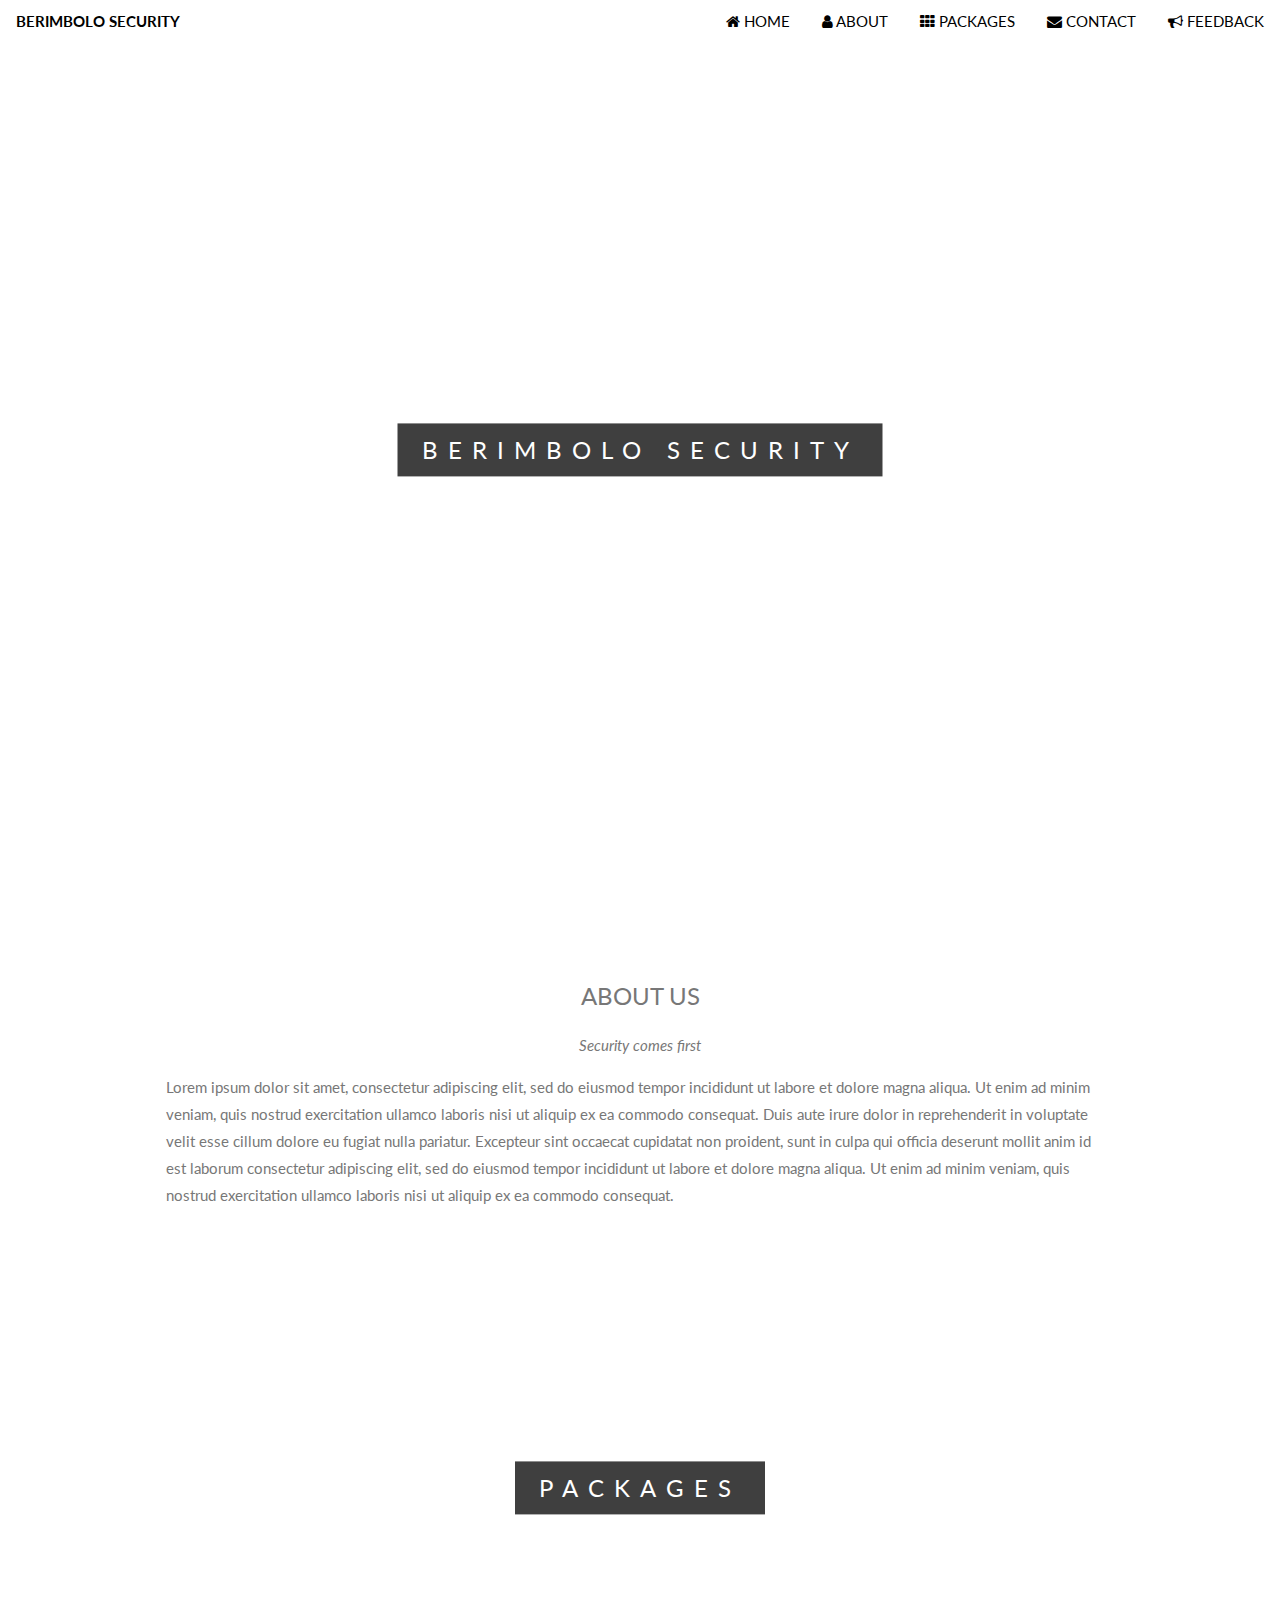
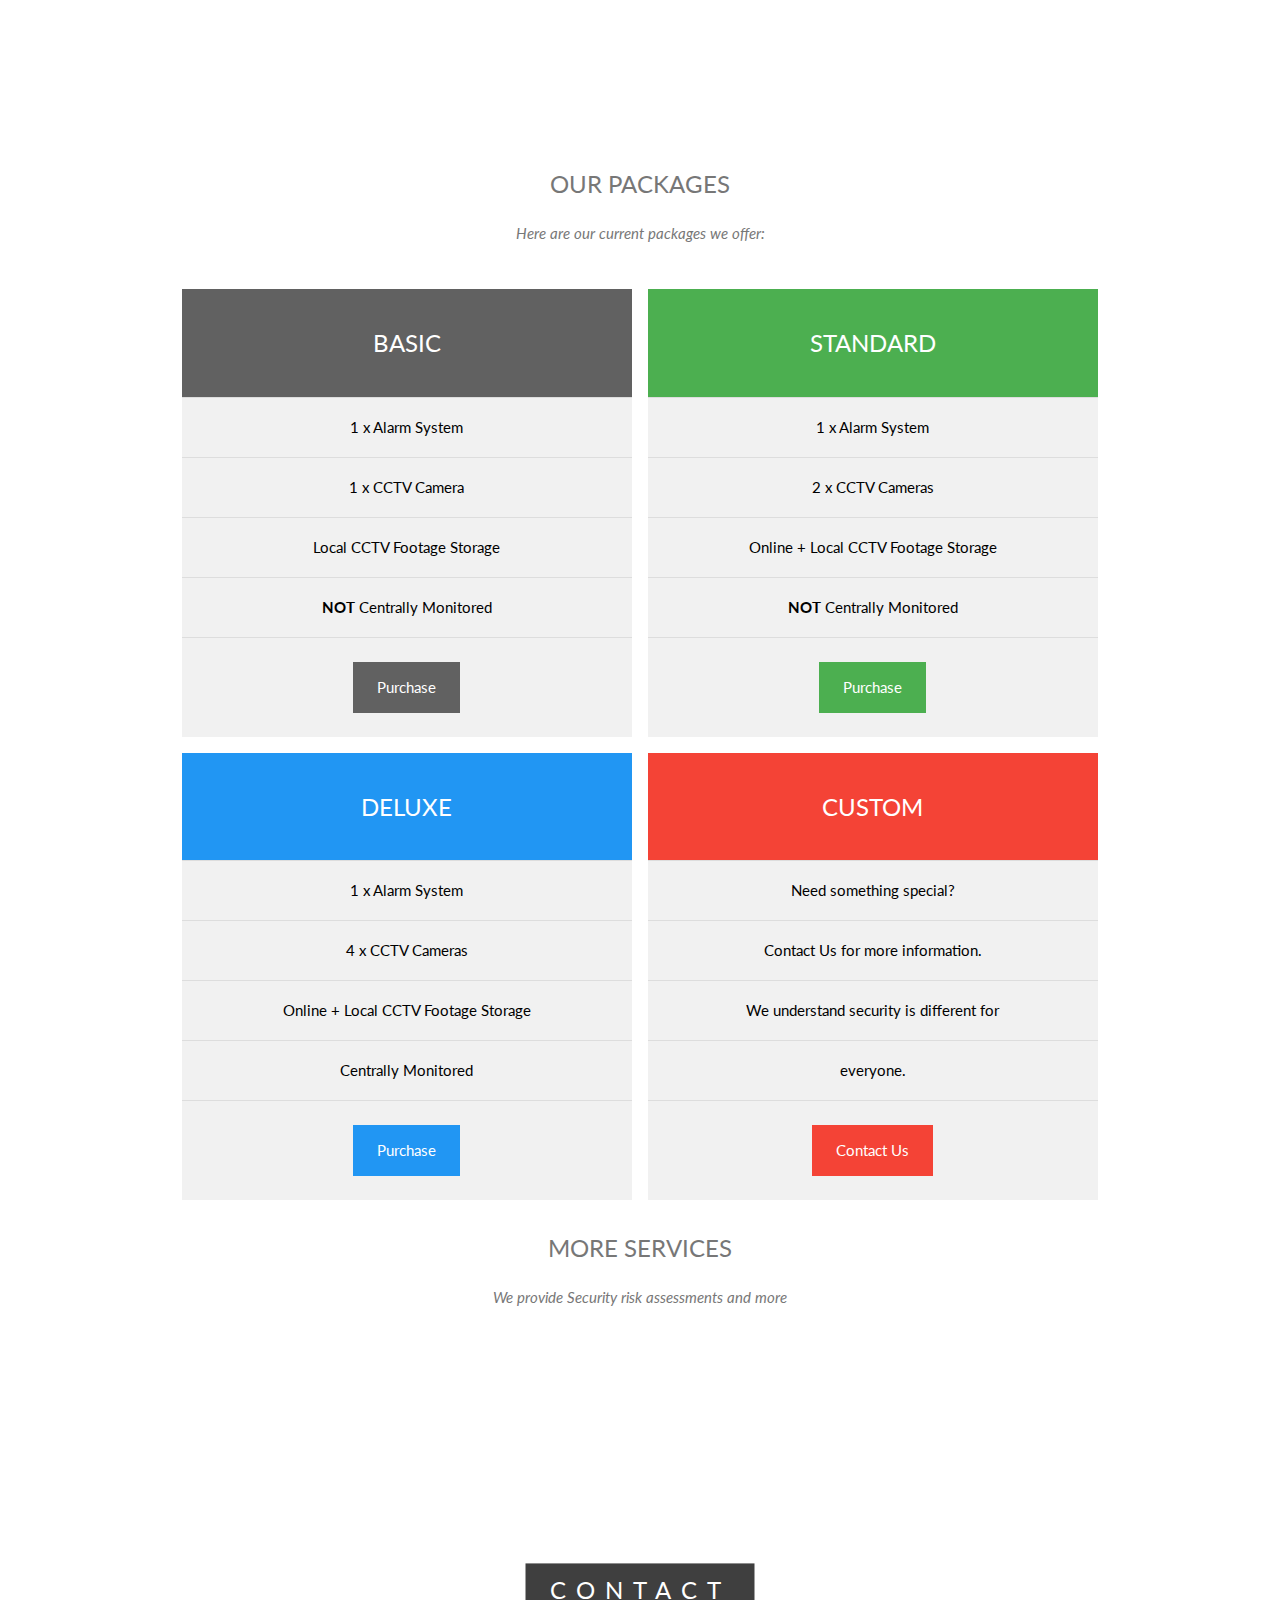
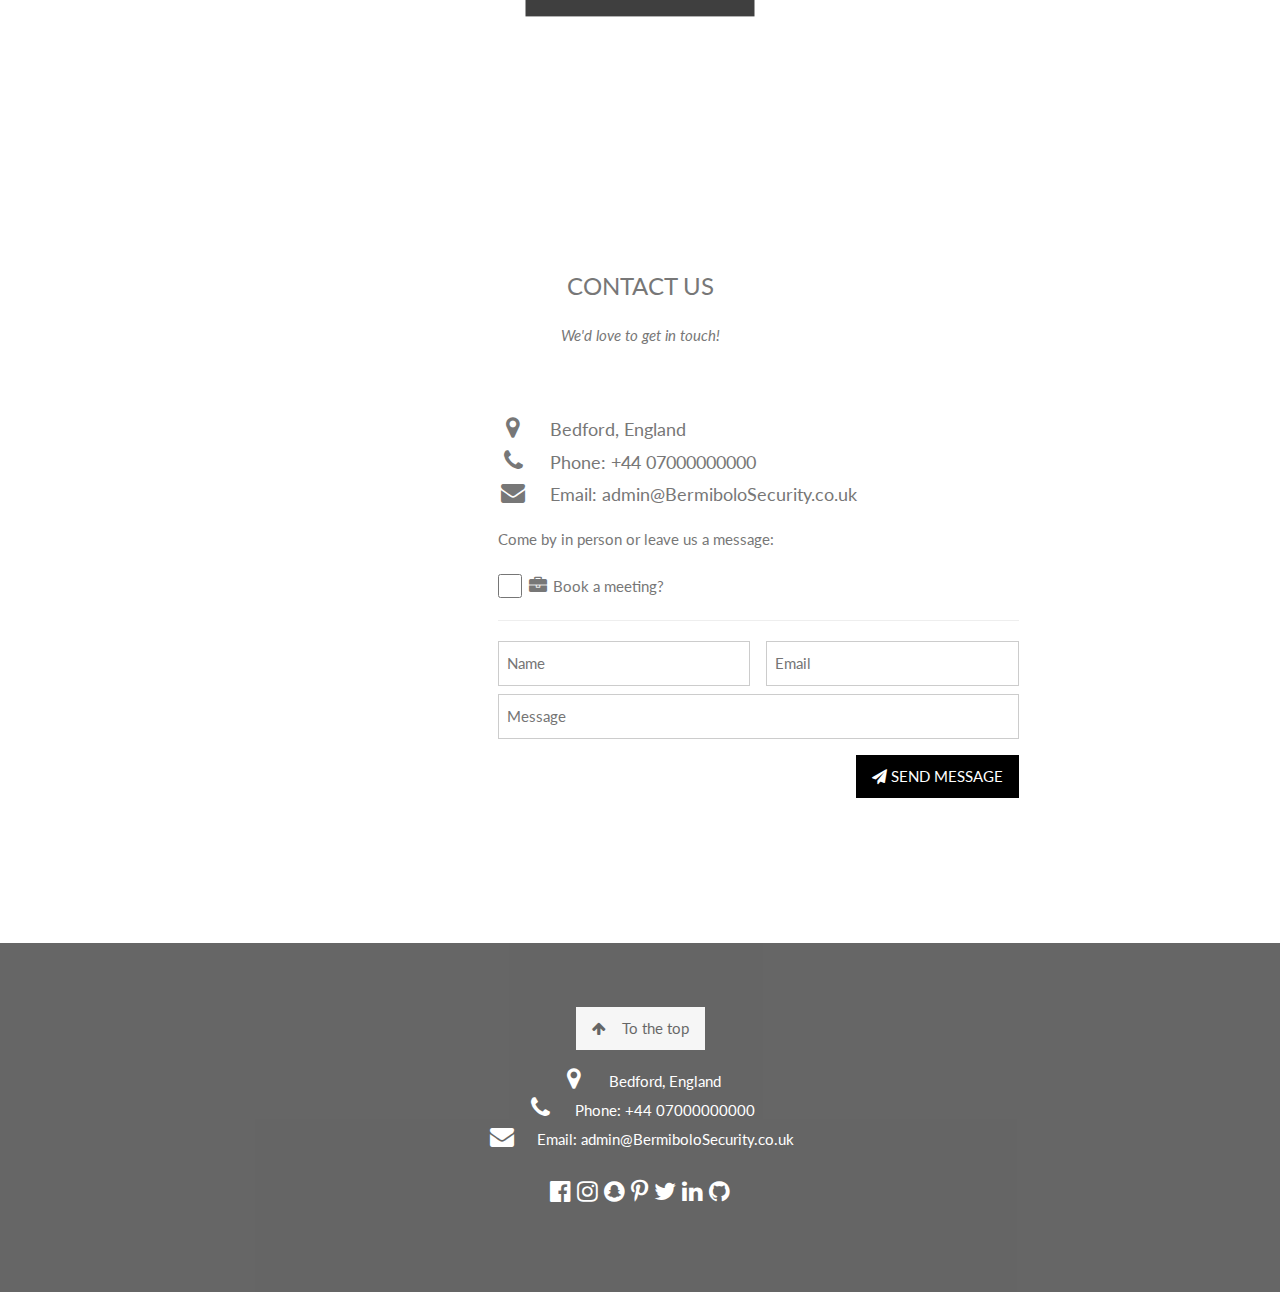
==== index.html @ 386f04ad "Added contact in Footer" ====
<!DOCTYPE html>
<html lang="en">
<head>
    <meta charset="UTF-8">
    <meta http-equiv="X-UA-Compatible" content="IE=edge">
    <meta name="viewport" content="width=device-width, initial-scale=1.0">
    <link rel="stylesheet" href="static/css/w3.css">
    <link rel="stylesheet" href="https://fonts.googleapis.com/css?family=Lato">
    <link rel="stylesheet" href="https://cdnjs.cloudflare.com/ajax/libs/font-awesome/4.7.0/css/font-awesome.min.css">
    <link rel="stylesheet" href="static/css/parallax.css">
    <style>
        
    </style>
    <title>Home | BermiboloSecurity</title>
</head>
<body>
    
    <!-- Navbar -->
    <div class="w3-top">
        <div class="w3-bar w3-white" id="navBar">
            <a href="javascript:void(0);" class="w3-bar-item w3-button w3-hover-black w3-hide-medium w3-hide-large w3-right" onclick="toggleFunction()" title="Toggle Navigation Menu">
                <i class="fa fa-bars"></i>
            </a>
            <b><span class="w3-bar-item">BERIMBOLO SECURITY</span></b>
            <a href="feedback.html" class="w3-bar-item w3-button w3-hide-small w3-right"><i class="fa fa-bullhorn"></i> FEEDBACK</a>
            <a href="contact_us.html" class="w3-bar-item w3-button w3-hide-small w3-right"><i class="fa fa-envelope"></i> CONTACT</a>
            <a href="products/products.html" class="w3-bar-item w3-button w3-hide-small w3-right"><i class="fa fa-th"></i> PACKAGES</a>
            <a href="about_us.html" class="w3-bar-item w3-button w3-hide-small w3-right"><i class="fa fa-user"></i> ABOUT</a>
            <a href="#home" class="w3-bar-item w3-button w3-right"><i class="fa fa-home"></i> HOME</a>
            <!-- <a href="#" class="w3-bar-item w3-button w3-hide-small w3-right w3-hover-red"><i class="fa fa-search"></i></a> -->
        </div>
        <!-- Navbar on small screens -->
        <div class="w3-bar-block w3-white w3-hide w3-hide-large w3-hide-medium" id="navBarSmall">
            <a href="about_us.html" class="w3-bar-item w3-button" onclick="toggleFunction()">ABOUT</a>
            <a href="products/products.html" class="w3-bar-item w3-button" onclick="toggleFunction()">PACKAGES</a>
            <a href="contact_us.html" class="w3-bar-item w3-button" onclick="toggleFunction()">CONTACT</a>
            <a href="feedback.html" class="w3-bar-item w3-button" onclick="toggleFunction()">FEEDBACK</a>
            <!-- <a href="#" class="w3-bar-item w3-button" onclick="toggleFunction()">SEARCH</a> -->
        </div>
    </div>

    <!-- First Parallax Image with Logo Text -->
    <div class="bgimg-1 w3-display-container w3-opacity-min" id="home">
        <div class="w3-display-middle" style="white-space: nowrap;">
            <span class="w3-center w3-padding-large w3-black w3-xlarge w3-wide w3-animate-opacity">BERIMBOLO SECURITY</span>
        </div>
    </div>

    <!-- Container (About Section) -->
    <div class="w3-content w3-container w3-padding-64" id="about">
        <h3 class="w3-center">ABOUT US</h3>
        <p class="w3-center"><em>Security comes first</em></p>
        <p>Lorem ipsum dolor sit amet, consectetur adipiscing elit, sed do eiusmod tempor incididunt ut labore et dolore magna aliqua. Ut enim ad minim veniam,
            quis nostrud exercitation ullamco laboris nisi ut aliquip ex ea commodo consequat. Duis aute irure dolor in reprehenderit in voluptate velit esse cillum dolore eu fugiat nulla pariatur. Excepteur sint occaecat cupidatat non proident, sunt in culpa
            qui officia deserunt mollit anim id est laborum consectetur adipiscing elit, sed do eiusmod tempor incididunt ut labore et dolore magna aliqua. Ut enim ad minim veniam, quis nostrud exercitation ullamco laboris nisi ut aliquip ex ea commodo consequat.
        </p>
    </div>

    <!-- Second Parallax Image with Packages Text -->
    <div class="bgimg-2 w3-display-container w3-opacity-min">
        <div class="w3-display-middle">
            <span class="w3-center w3-padding-large w3-black w3-xlarge w3-wide w3-animate-opacity">PACKAGES</span>
        </div>
    </div>

    <!-- Container (Packages Section) -->
    <div class="w3-content w3-container w3-padding-64" id="packages">
        <h3 class="w3-center">OUR PACKAGES</h3>
        <p class="w3-center"><em>Here are our current packages we offer:</em></p>
        <br>
        <div class="w3-row-padding">
            <div class="w3-half w3-margin-bottom">
                <ul class="w3-ul w3-light-grey w3-center">
                    <li class="w3-dark-grey w3-xlarge w3-padding-32">BASIC</li>
                    <li class="w3-padding-16">1 x Alarm System</li>
                    <li class="w3-padding-16">1 x CCTV Camera</li>
                    <li class="w3-padding-16">Local CCTV Footage Storage</li>
                    <li class="w3-padding-16"><b>NOT</b> Centrally Monitored</li>
                    <li class="w3-light-grey w3-padding-24">
                        <a href="products/basic_package.html" class="w3-button w3-dark-grey w3-padding-large w3-hover-black">
                            Purchase
                        </a>
                    </li>
                </ul>
            </div>

            <div class="w3-half w3-margin-bottom">
                <ul class="w3-ul w3-light-grey w3-center">
                    <li class="w3-green w3-xlarge w3-padding-32">STANDARD</li>
                    <li class="w3-padding-16">1 x Alarm System</li>
                    <li class="w3-padding-16">2 x CCTV Cameras</li>
                    <li class="w3-padding-16">Online + Local CCTV Footage Storage</li>
                    <li class="w3-padding-16"><b>NOT</b> Centrally Monitored</li>
                    <li class="w3-light-grey w3-padding-24">
                        <a href="products/standard_package.html" class="w3-button w3-green w3-padding-large w3-hover-black">
                            Purchase
                        </a>
                    </li>
                </ul>
            </div>

            <div class="w3-half w3-margin-bottom">
                <ul class="w3-ul w3-light-grey w3-center">
                    <li class="w3-blue w3-xlarge w3-padding-32">DELUXE</li>
                    <li class="w3-padding-16">1 x Alarm System</li>
                    <li class="w3-padding-16">4 x CCTV Cameras</li>
                    <li class="w3-padding-16">Online + Local CCTV Footage Storage</li>
                    <li class="w3-padding-16">Centrally Monitored</li>
                    <li class="w3-light-grey w3-padding-24">
                        <a href="products/deluxe_package.html" class="w3-button w3-blue w3-padding-large w3-hover-black">
                            Purchase
                        </a>
                    </li>
                </ul>
            </div>

            <div class="w3-half w3-margin-bottom">
                <ul class="w3-ul w3-light-grey w3-center">
                    <li class="w3-red w3-xlarge w3-padding-32">CUSTOM</li>
                    <li class="w3-padding-16">Need something special?</li>
                    <li class="w3-padding-16">Contact Us for more information.</li>
                    <li class="w3-padding-16">We understand security is different for</li>
                    <li class="w3-padding-16">everyone.</li>
                    <li class="w3-light-grey w3-padding-24">
                        <a class="w3-button w3-red w3-padding-large w3-hover-black" href="products/custom_package.html">
                            Contact Us
                        </a>
                    </li>
                </ul>
            </div>
        </div>

        <h3 class="w3-center">MORE SERVICES</h3>
        <p class="w3-center"><em>We provide Security risk assessments and more</em></p>

    </div>

    <!-- Third Parallax Image with Contact Us Text -->
    <div class="bgimg-3 w3-display-container w3-opacity-min">
        <div class="w3-display-middle">
            <span class="w3-center w3-padding-large w3-black w3-xlarge w3-wide w3-animate-opacity">CONTACT</span>
        </div>
    </div>
    
    <!-- Container (Contact Section) -->
    <div class="w3-content w3-container w3-padding-64" id="contact">
        <h3 class="w3-center">CONTACT US</h3>
        <p class="w3-center"><em>We'd love to get in touch!</em></p>

        <div class="w3-row w3-padding-32 w3-section">
            <div class="w3-col m4 w3-container">
                <!-- Nothing -->
            </div>
            <div class="w3-col m7 w3-panel">
                <div class="w3-large w3-margin-bottom">
                    <i class="fa fa-map-marker fa-fw w3-hover-text-black w3-xlarge w3-margin-right"></i> Bedford, England<br>
                    <i class="fa fa-phone fa-fw w3-hover-text-black w3-xlarge w3-margin-right"></i> Phone: +44 07000000000<br>
                    <i class="fa fa-envelope fa-fw w3-hover-text-black w3-xlarge w3-margin-right"></i> Email: admin@BermiboloSecurity.co.uk<br>
                </div>
                <p>Come by in person or leave us a message:</p>
                <form action="" id="contactForm">
                    <input type="checkbox" class="w3-check" name="meeting" value="meeting">
                    <label for=""><i class="fa fa-briefcase fa-fw w3-large"></i>  Book a meeting?</label>
                    <hr>
                    <div class="w3-row-padding" style="margin:0 -16px 8px -16px">
                        <div class="w3-half">
                            <input type="text" class="w3-input w3-border" placeholder="Name" required name="Name" id="NameBox">
                        </div>
                        <div class="w3-half">
                            <input type="text" class="w3-input w3-border" placeholder="Email" required name="Email" id="EmailBox">
                        </div>
                    </div>
                    <input type="text" class="w3-input w3-border" placeholder="Message" required name="Message" id="MessageBox">
                    <button class="w3-button w3-black w3-right w3-section" onclick="validateForm()">
                        <i class="fa fa-paper-plane"></i> SEND MESSAGE
                    </button>
                </form>
            </div>
        </div>
    </div>

    <!-- Footer -->
    <footer class="w3-center w3-black w3-padding-64 w3-opacity w3-hover-opacity-off">
        <a href="#home" class="w3-button w3-light-grey">
            <i class="fa fa-arrow-up w3-margin-right"></i>To the top
        </a><br>
        <div class="w3-section">
            <i class="fa fa-map-marker fa-fw w3-xlarge w3-margin-right"></i> Bedford, England<br>
            <i class="fa fa-phone fa-fw w3-xlarge w3-margin-right"></i> Phone: +44 07000000000<br>
            <i class="fa fa-envelope fa-fw w3-xlarge w3-margin-right"></i> Email: admin@BermiboloSecurity.co.uk<br>
        </div>
        <div class="w3-xlarge w3-section">
            <i class="fa fa-facebook-official w3-hover-opacity"></i>
            <i class="fa fa-instagram w3-hover-opacity"></i>
            <i class="fa fa-snapchat w3-hover-opacity"></i>
            <i class="fa fa-pinterest-p w3-hover-opacity"></i>
            <i class="fa fa-twitter w3-hover-opacity"></i>
            <i class="fa fa-linkedin w3-hover-opacity"></i>
            <a href="https://github.com/Lingo0001">
                <i class="fa fa-github w3-hover-opacity"></i>
            </a>
        </div>
    </footer>

    <script src="static/js/index.js"></script>
</body>
</html>
---- static/css/parallax.css ----
@import url('w3.css');
body { margin: 0; }
body,h1,h2,h3,h4,h5,h6 { font-family: "Lato", sans-serif; } 
body, html {
    height: 100%;
    color: #777;
    line-height: 1.8;
}
/* Create a Parallax Effect */
.bgimg-1, .bgimg-2, .bgimg-3 {
    background-attachment: fixed;
    background-position: center;
    background-repeat: no-repeat;
    background-size: cover;
}
/* First image (Logo. Full height) */
.bgimg-1 {
    background-image: url('/static/imgs/parallax1.png');
    min-height: 100%;
}
/* Second image (Portfolio) */
.bgimg-2 {
    background-image: url("/static/imgs/parallax2.png");
    min-height: 400px;
}
/* Third image (Contact) */
.bgimg-3 {
    background-image: url("/static/imgs/parallax3.png");
    min-height: 400px;
}
.w3-wide { letter-spacing: 10px; }
.w3-hover-opacity { cursor: pointer; }
/* Turn off parallax scrolling for tablets and phones */
@media only screen and (max-device-width: 1200px) {
    .bgimg-1, .bgimg-2, .bgimg-3 {
        background-attachment: scroll;
        min-height: 400px;
    }
}
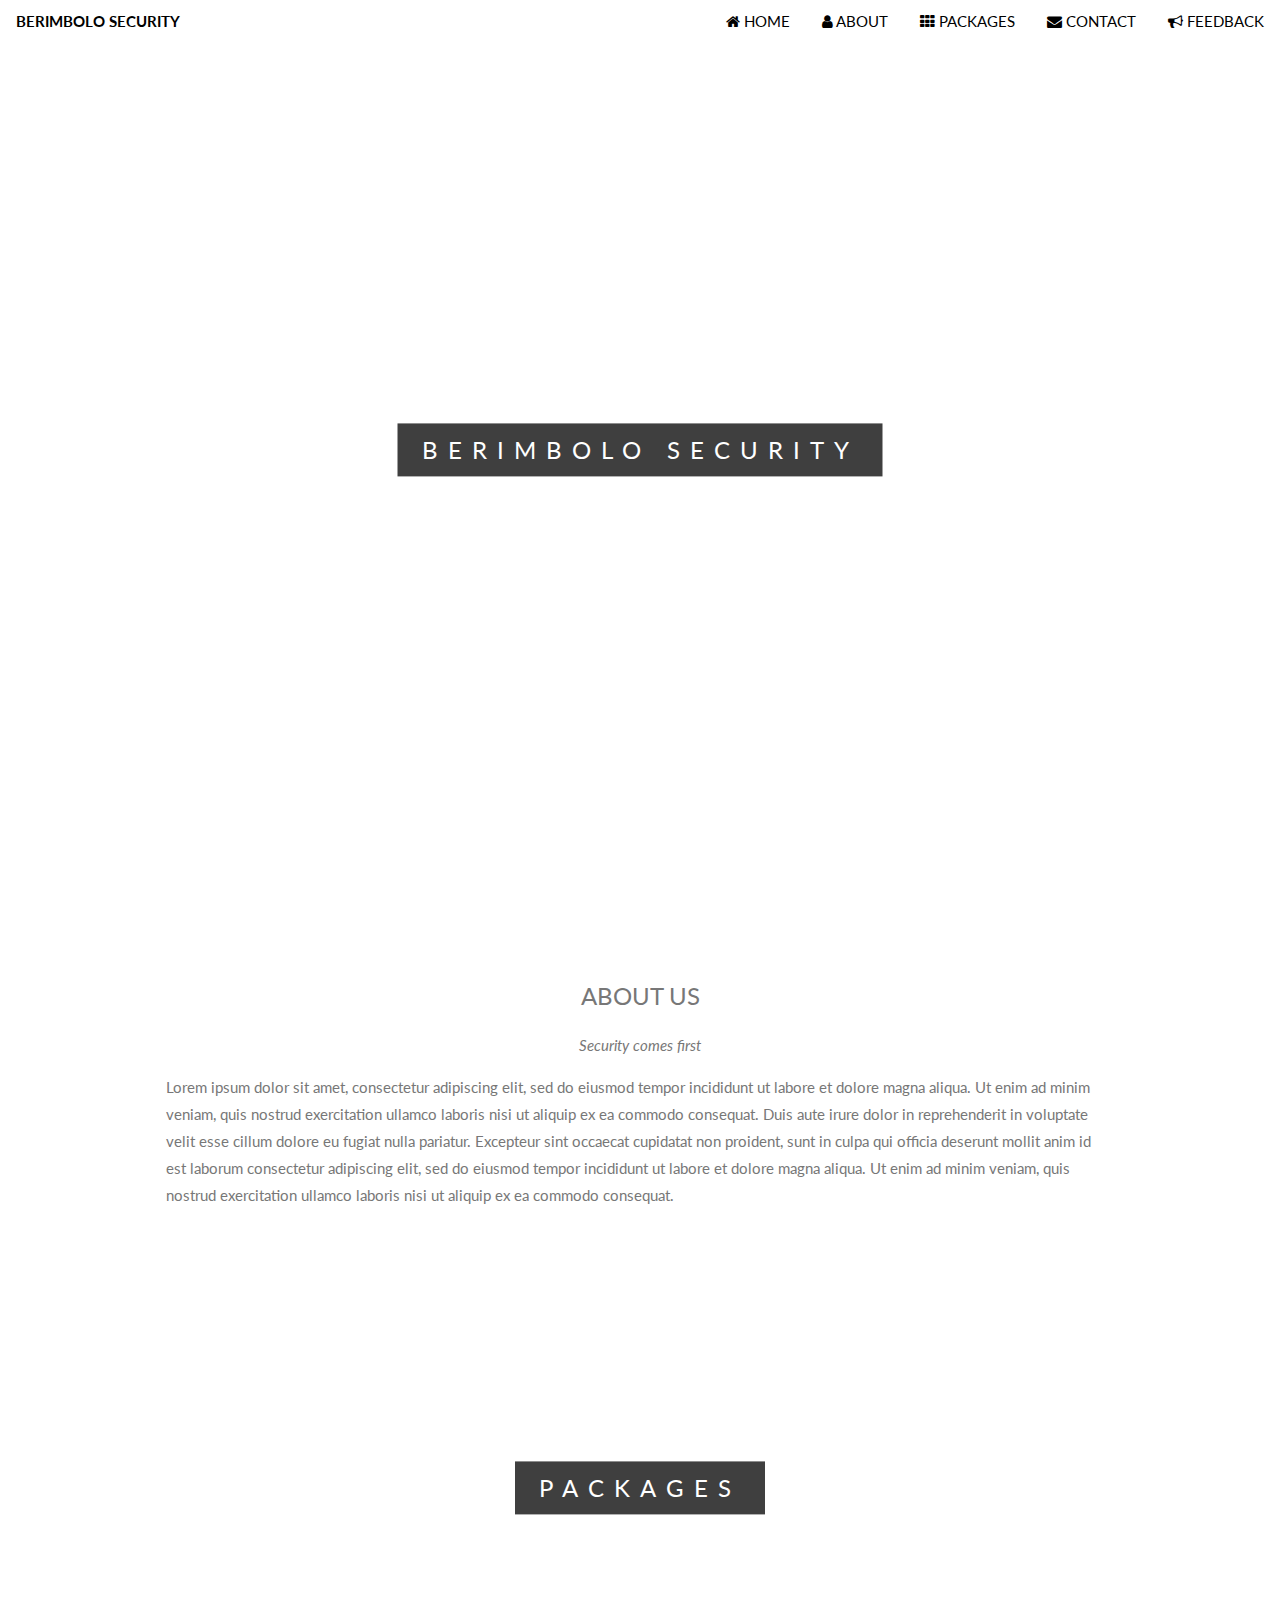
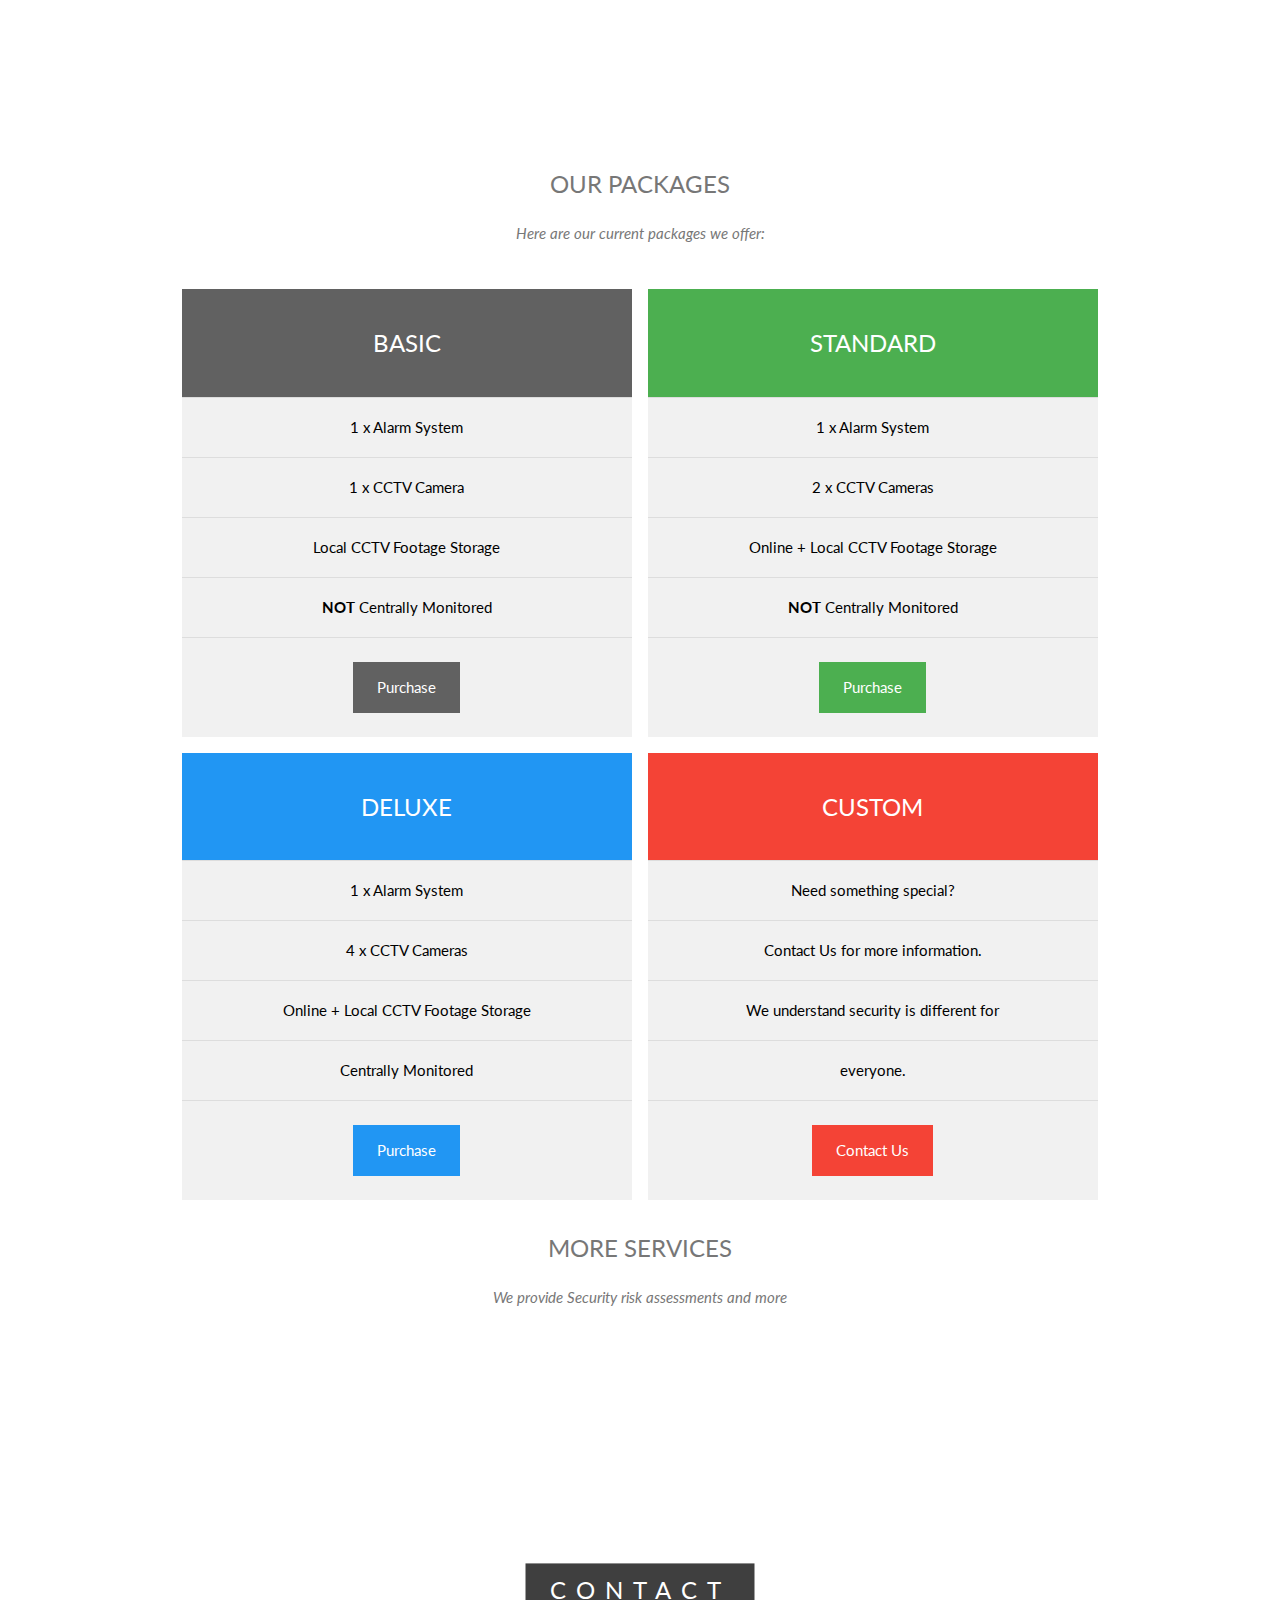
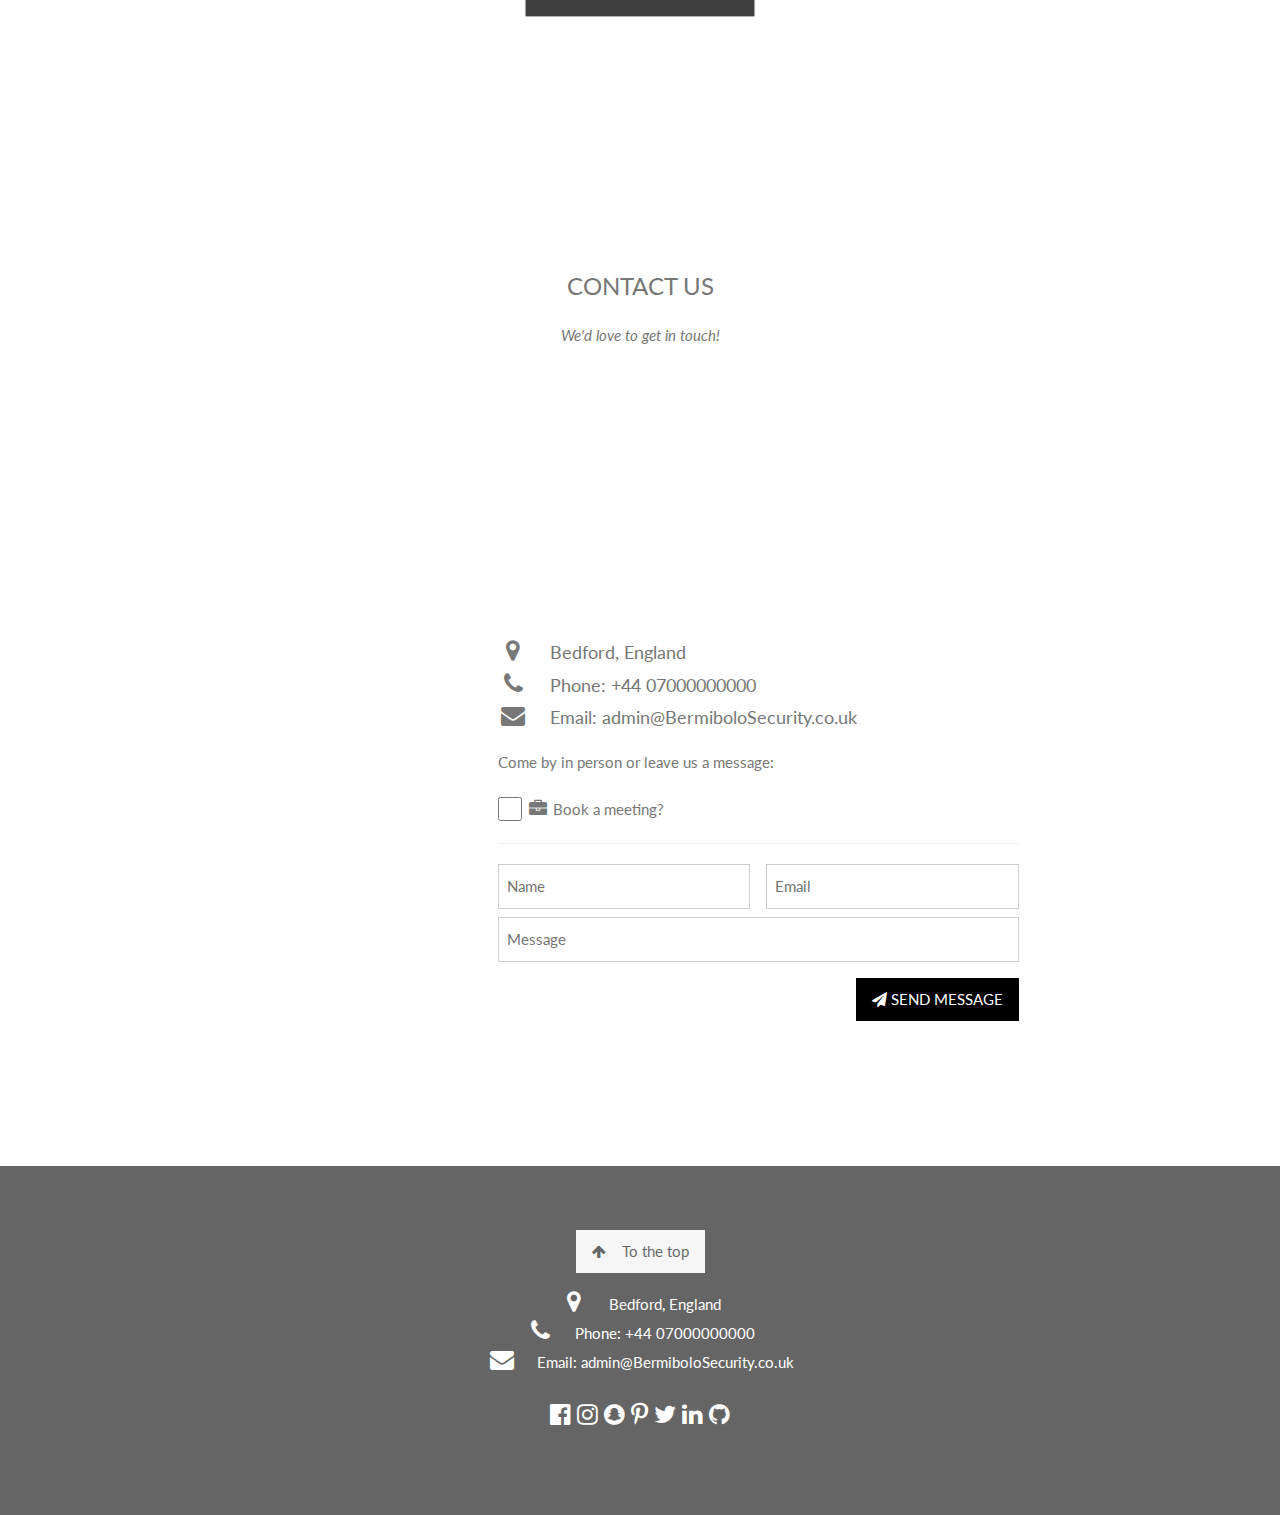
==== commit 30c378e1: "Added Map Embed" ====
--- a/index.html
+++ b/index.html
@@ -147,6 +147,10 @@
         <h3 class="w3-center">CONTACT US</h3>
         <p class="w3-center"><em>We'd love to get in touch!</em></p>
 
+        <div class="w3-center">
+            <iframe src="https://www.google.com/maps/embed?pb=!1m18!1m12!1m3!1d2302.3732199413475!2d-0.47004998431835454!3d52.13319697974288!2m3!1f0!2f0!3f0!3m2!1i1024!2i768!4f13.1!3m3!1m2!1s0x4877b6c5c58b8029%3A0xb3bb616b53ce6739!2sBedford%20College!5e1!3m2!1sen!2suk!4v1675165633590!5m2!1sen!2suk" width="400" height="200" style="border:0;" allowfullscreen="" loading="lazy" referrerpolicy="no-referrer-when-downgrade"></iframe>
+        </div>
+
         <div class="w3-row w3-padding-32 w3-section">
             <div class="w3-col m4 w3-container">
                 <!-- Nothing -->
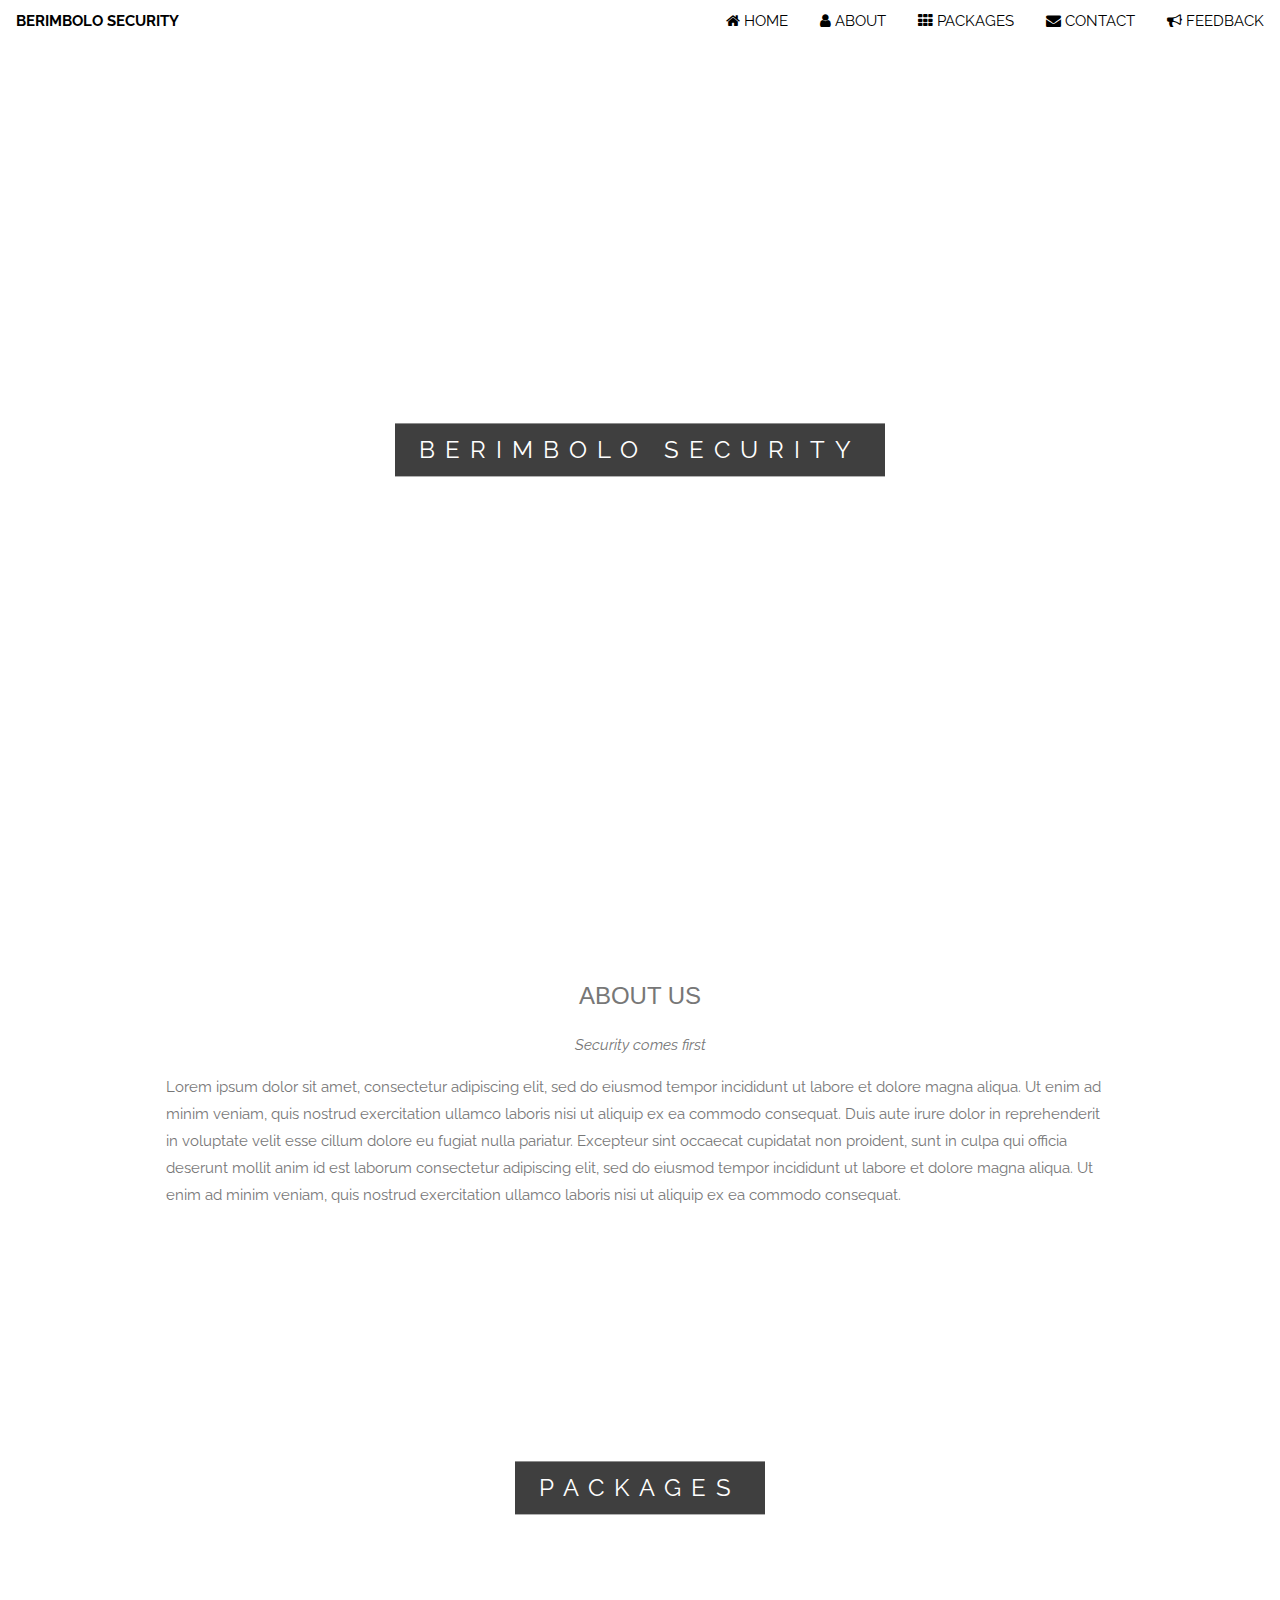
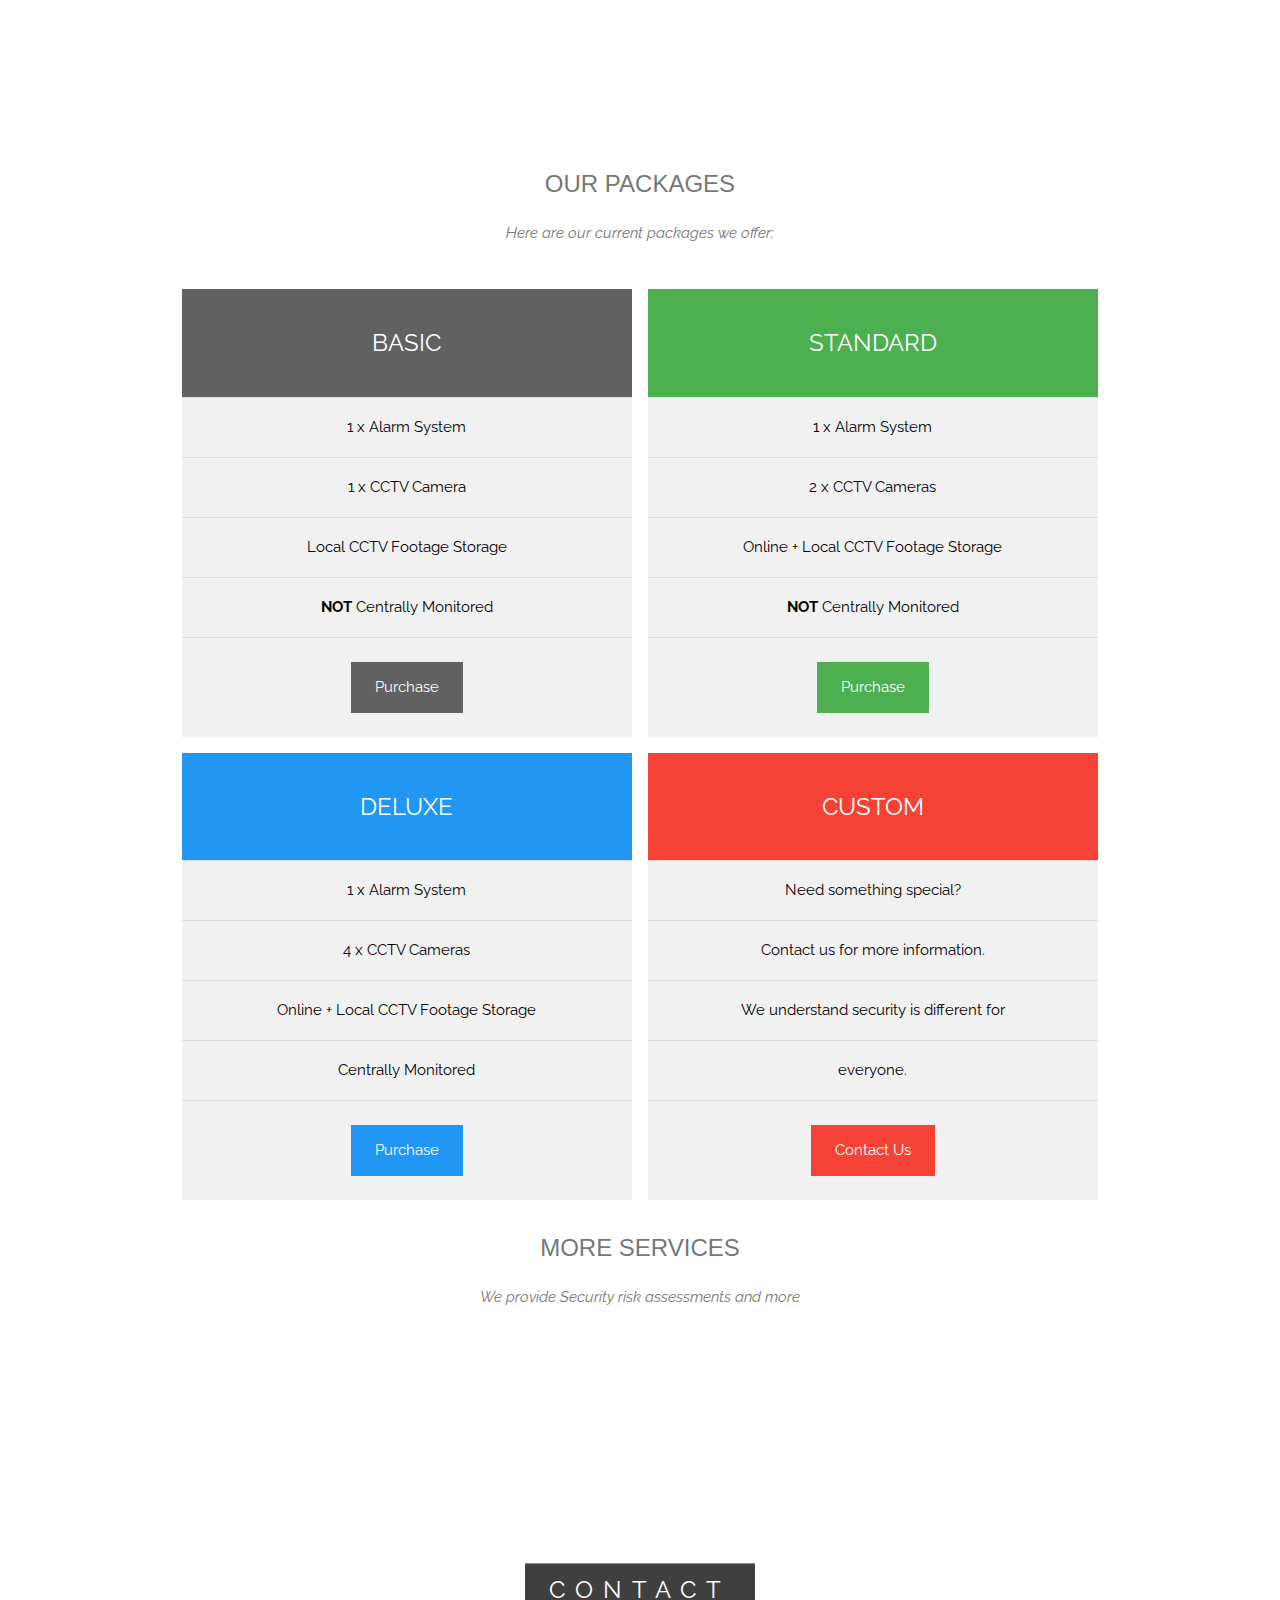
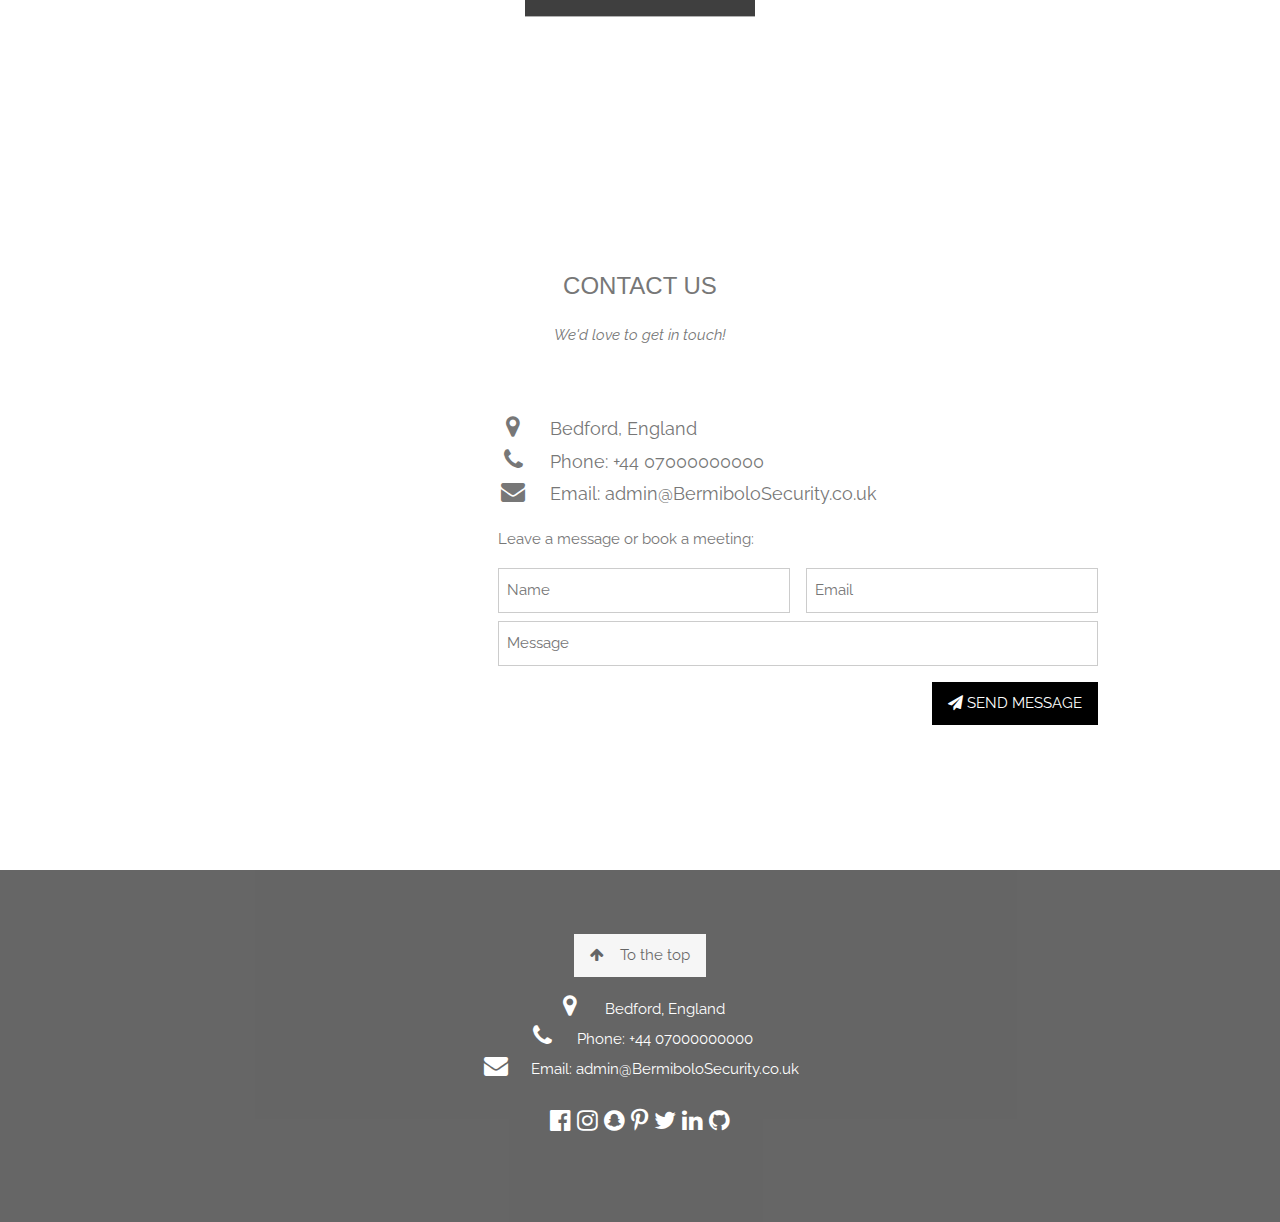
==== commit c27bd0b9: "Navbar works on small screens again" ====
--- a/index.html
+++ b/index.html
@@ -5,11 +5,19 @@
     <meta http-equiv="X-UA-Compatible" content="IE=edge">
     <meta name="viewport" content="width=device-width, initial-scale=1.0">
     <link rel="stylesheet" href="static/css/w3.css">
-    <link rel="stylesheet" href="https://fonts.googleapis.com/css?family=Lato">
     <link rel="stylesheet" href="https://cdnjs.cloudflare.com/ajax/libs/font-awesome/4.7.0/css/font-awesome.min.css">
     <link rel="stylesheet" href="static/css/parallax.css">
-    <style>
-        
+    <link rel="stylesheet" href="https://fonts.googleapis.com/css?family=Raleway">
+    <link rel="stylesheet" href="https://www.w3schools.com/lib/w3-theme-blue.css">
+    <style>  
+        body { margin: 0; }
+        body, html {
+            height: 100%;
+            color: #777;
+            line-height: 1.8;
+        }
+        body,p { font-family: "Raleway", sans-serif; } 
+        h1,h2,h3,h4,h5,h6 { font-family: 'Ubuntu', sans-serif;}
     </style>
     <title>Home | BermiboloSecurity</title>
 </head>
@@ -18,19 +26,19 @@
     <!-- Navbar -->
     <div class="w3-top">
         <div class="w3-bar w3-white" id="navBar">
-            <a href="javascript:void(0);" class="w3-bar-item w3-button w3-hover-black w3-hide-medium w3-hide-large w3-right" onclick="toggleFunction()" title="Toggle Navigation Menu">
+            <a href="javascript:void(0);" class="w3-bar-item w3-button w3-hover-black w3-hide-large w3-right" onclick="toggleFunction()" title="Toggle Navigation Menu">
                 <i class="fa fa-bars"></i>
             </a>
             <b><span class="w3-bar-item">BERIMBOLO SECURITY</span></b>
-            <a href="feedback.html" class="w3-bar-item w3-button w3-hide-small w3-right"><i class="fa fa-bullhorn"></i> FEEDBACK</a>
-            <a href="contact_us.html" class="w3-bar-item w3-button w3-hide-small w3-right"><i class="fa fa-envelope"></i> CONTACT</a>
-            <a href="products/products.html" class="w3-bar-item w3-button w3-hide-small w3-right"><i class="fa fa-th"></i> PACKAGES</a>
-            <a href="about_us.html" class="w3-bar-item w3-button w3-hide-small w3-right"><i class="fa fa-user"></i> ABOUT</a>
+            <a href="feedback.html" class="w3-bar-item w3-button w3-hide-small w3-hide-medium w3-right"><i class="fa fa-bullhorn"></i> FEEDBACK</a>
+            <a href="contact_us.html" class="w3-bar-item w3-button w3-hide-small w3-hide-medium w3-right"><i class="fa fa-envelope"></i> CONTACT</a>
+            <a href="products/products.html" class="w3-bar-item w3-button w3-hide-small w3-hide-medium w3-right"><i class="fa fa-th"></i> PACKAGES</a>
+            <a href="about_us.html" class="w3-bar-item w3-button w3-hide-small w3-hide-medium w3-right"><i class="fa fa-user"></i> ABOUT</a>
             <a href="#home" class="w3-bar-item w3-button w3-right"><i class="fa fa-home"></i> HOME</a>
             <!-- <a href="#" class="w3-bar-item w3-button w3-hide-small w3-right w3-hover-red"><i class="fa fa-search"></i></a> -->
         </div>
         <!-- Navbar on small screens -->
-        <div class="w3-bar-block w3-white w3-hide w3-hide-large w3-hide-medium" id="navBarSmall">
+        <div class="w3-bar-block w3-white w3-hide w3-hide-large" id="navBarSmall">
             <a href="about_us.html" class="w3-bar-item w3-button" onclick="toggleFunction()">ABOUT</a>
             <a href="products/products.html" class="w3-bar-item w3-button" onclick="toggleFunction()">PACKAGES</a>
             <a href="contact_us.html" class="w3-bar-item w3-button" onclick="toggleFunction()">CONTACT</a>
@@ -118,7 +126,7 @@
                 <ul class="w3-ul w3-light-grey w3-center">
                     <li class="w3-red w3-xlarge w3-padding-32">CUSTOM</li>
                     <li class="w3-padding-16">Need something special?</li>
-                    <li class="w3-padding-16">Contact Us for more information.</li>
+                    <li class="w3-padding-16">Contact us for more information.</li>
                     <li class="w3-padding-16">We understand security is different for</li>
                     <li class="w3-padding-16">everyone.</li>
                     <li class="w3-light-grey w3-padding-24">
@@ -147,25 +155,18 @@
         <h3 class="w3-center">CONTACT US</h3>
         <p class="w3-center"><em>We'd love to get in touch!</em></p>
 
-        <div class="w3-center">
-            <iframe src="https://www.google.com/maps/embed?pb=!1m18!1m12!1m3!1d2302.3732199413475!2d-0.47004998431835454!3d52.13319697974288!2m3!1f0!2f0!3f0!3m2!1i1024!2i768!4f13.1!3m3!1m2!1s0x4877b6c5c58b8029%3A0xb3bb616b53ce6739!2sBedford%20College!5e1!3m2!1sen!2suk!4v1675165633590!5m2!1sen!2suk" width="400" height="200" style="border:0;" allowfullscreen="" loading="lazy" referrerpolicy="no-referrer-when-downgrade"></iframe>
-        </div>
-
         <div class="w3-row w3-padding-32 w3-section">
             <div class="w3-col m4 w3-container">
-                <!-- Nothing -->
-            </div>
-            <div class="w3-col m7 w3-panel">
+                <!-- <iframe src="https://www.google.com/maps/embed?pb=!1m18!1m12!1m3!1d2302.3732199413475!2d-0.47004998431835454!3d52.13319697974288!2m3!1f0!2f0!3f0!3m2!1i1024!2i768!4f13.1!3m3!1m2!1s0x4877b6c5c58b8029%3A0xb3bb616b53ce6739!2sBedford%20College!5e1!3m2!1sen!2suk!4v1675165633590!5m2!1sen!2suk" width="300" height="200" style="border:0;" allowfullscreen="" loading="lazy" referrerpolicy="no-referrer-when-downgrade"></iframe> -->
+            </div>
+            <div class="w3-col m8 w3-panel">
                 <div class="w3-large w3-margin-bottom">
                     <i class="fa fa-map-marker fa-fw w3-hover-text-black w3-xlarge w3-margin-right"></i> Bedford, England<br>
                     <i class="fa fa-phone fa-fw w3-hover-text-black w3-xlarge w3-margin-right"></i> Phone: +44 07000000000<br>
                     <i class="fa fa-envelope fa-fw w3-hover-text-black w3-xlarge w3-margin-right"></i> Email: admin@BermiboloSecurity.co.uk<br>
                 </div>
-                <p>Come by in person or leave us a message:</p>
+                <p>Leave a message or book a meeting:</p>
                 <form action="" id="contactForm">
-                    <input type="checkbox" class="w3-check" name="meeting" value="meeting">
-                    <label for=""><i class="fa fa-briefcase fa-fw w3-large"></i>  Book a meeting?</label>
-                    <hr>
                     <div class="w3-row-padding" style="margin:0 -16px 8px -16px">
                         <div class="w3-half">
                             <input type="text" class="w3-input w3-border" placeholder="Name" required name="Name" id="NameBox">
@@ -180,7 +181,9 @@
                     </button>
                 </form>
             </div>
-        </div>
+
+        </div>
+
     </div>
 
     <!-- Footer -->
--- a/static/css/parallax.css
+++ b/static/css/parallax.css
@@ -1,13 +1,8 @@
 @import url('w3.css');
-body { margin: 0; }
-body,h1,h2,h3,h4,h5,h6 { font-family: "Lato", sans-serif; } 
-body, html {
-    height: 100%;
-    color: #777;
-    line-height: 1.8;
-}
 /* Create a Parallax Effect */
-.bgimg-1, .bgimg-2, .bgimg-3 {
+.bgimg-1, .bgimg-2, .bgimg-3,
+.bgimg-4, .bgimg-5, .bgimg-6,
+.bgimg-7 {
     background-attachment: fixed;
     background-position: center;
     background-repeat: no-repeat;
@@ -18,21 +13,43 @@
     background-image: url('/static/imgs/parallax1.png');
     min-height: 100%;
 }
-/* Second image (Portfolio) */
+/* Second image (About Us) */
 .bgimg-2 {
     background-image: url("/static/imgs/parallax2.png");
     min-height: 400px;
 }
-/* Third image (Contact) */
+/* Third image (Contact Us) */
 .bgimg-3 {
     background-image: url("/static/imgs/parallax3.png");
     min-height: 400px;
 }
+/* Fourth Image (About Us 2) */
+.bgimg-4 {
+    background-image: url("/static/imgs/parallax4.png");
+    min-height: 100%;
+}
+/* Fifth Image (Contact Us 2) */
+.bgimg-5 {
+    background-image: url("/static/imgs/parallax5.png");
+    min-height: 100%;
+}
+/* Sixth Image (Feedback) */
+.bgimg-6 {
+    background-image: url("/static/imgs/parallax6.png");
+    min-height: 100%;
+}
+/* Seventh Image (Products) */
+.bgimg-7 {
+    background-image: url("/static/imgs/parallax7.png");
+    min-height: 100%;
+}
 .w3-wide { letter-spacing: 10px; }
 .w3-hover-opacity { cursor: pointer; }
 /* Turn off parallax scrolling for tablets and phones */
-@media only screen and (max-device-width: 1200px) {
-    .bgimg-1, .bgimg-2, .bgimg-3 {
+@media only screen and (max-device-width: 1024px) {
+    .bgimg-1, .bgimg-2, .bgimg-3, 
+    .bgimg-4, .bgimg-5, .bgimg-6,
+    .bgimg-7 {
         background-attachment: scroll;
         min-height: 400px;
     }
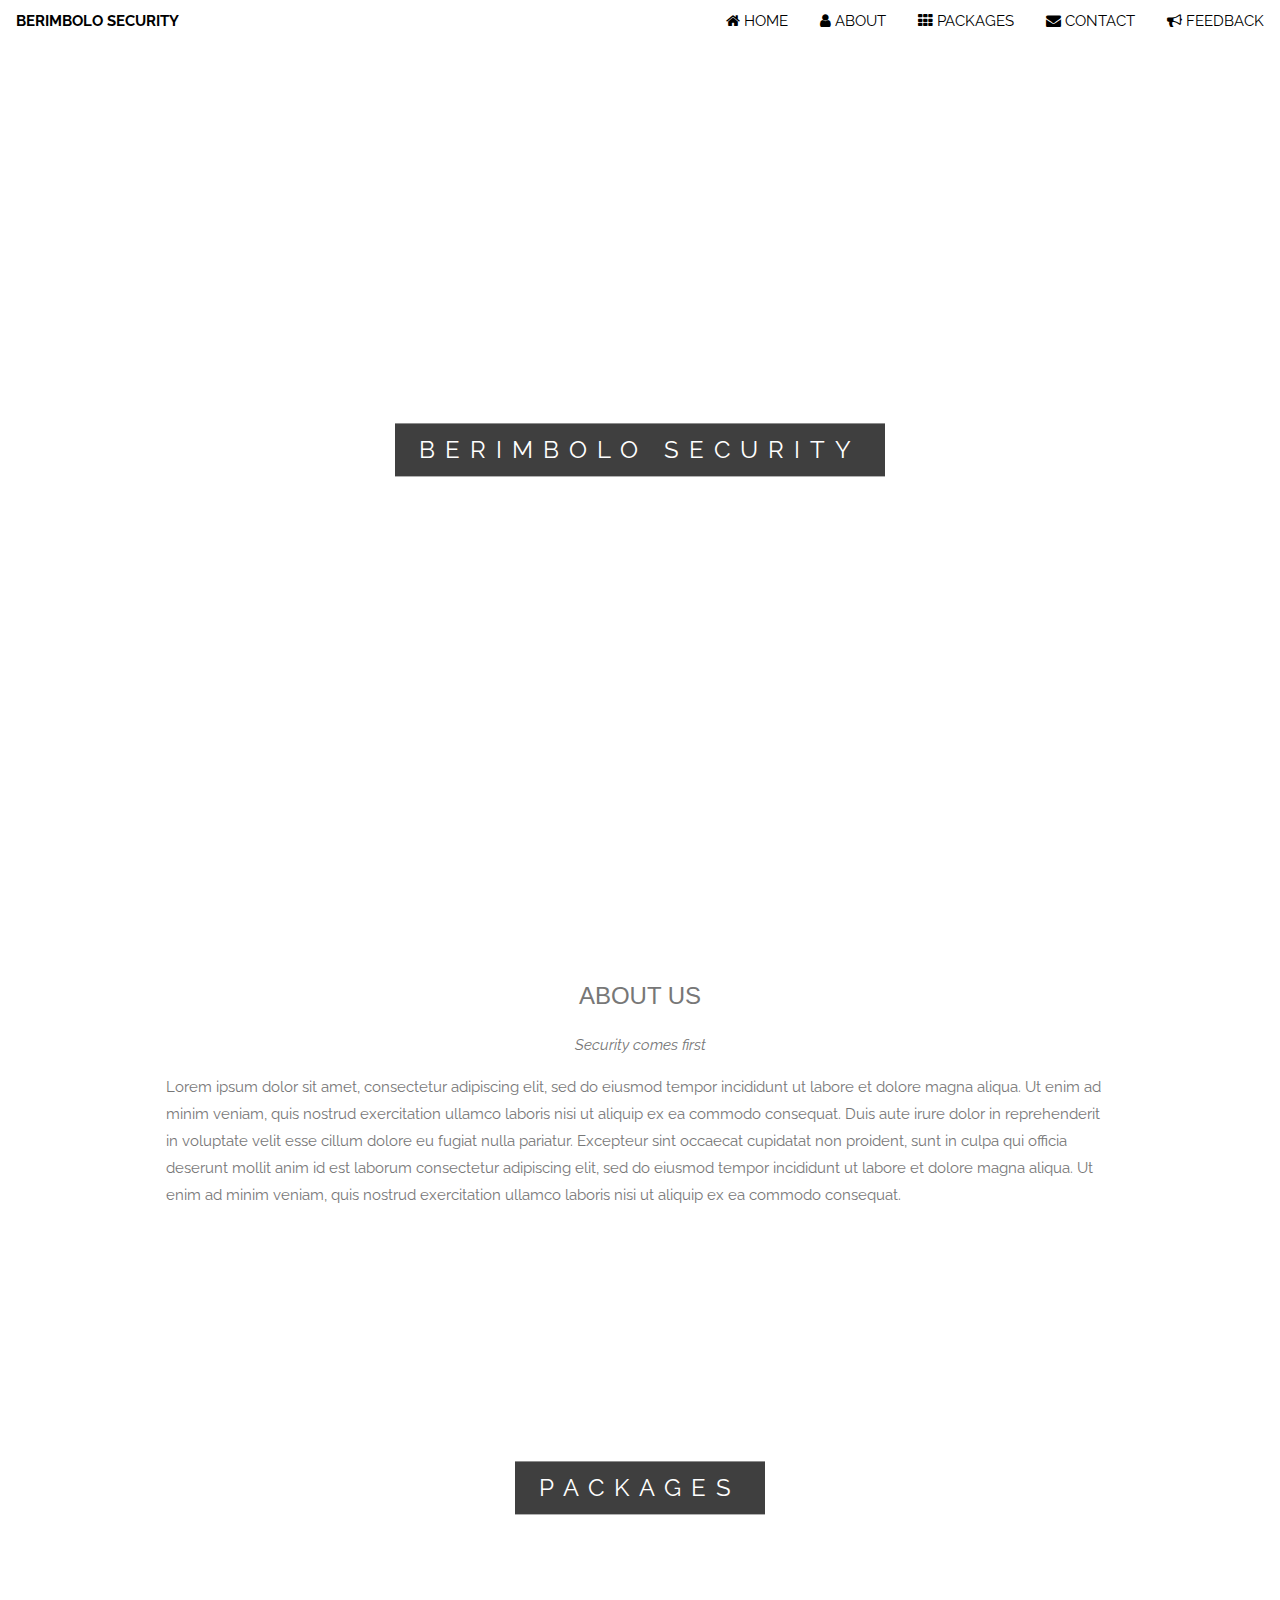
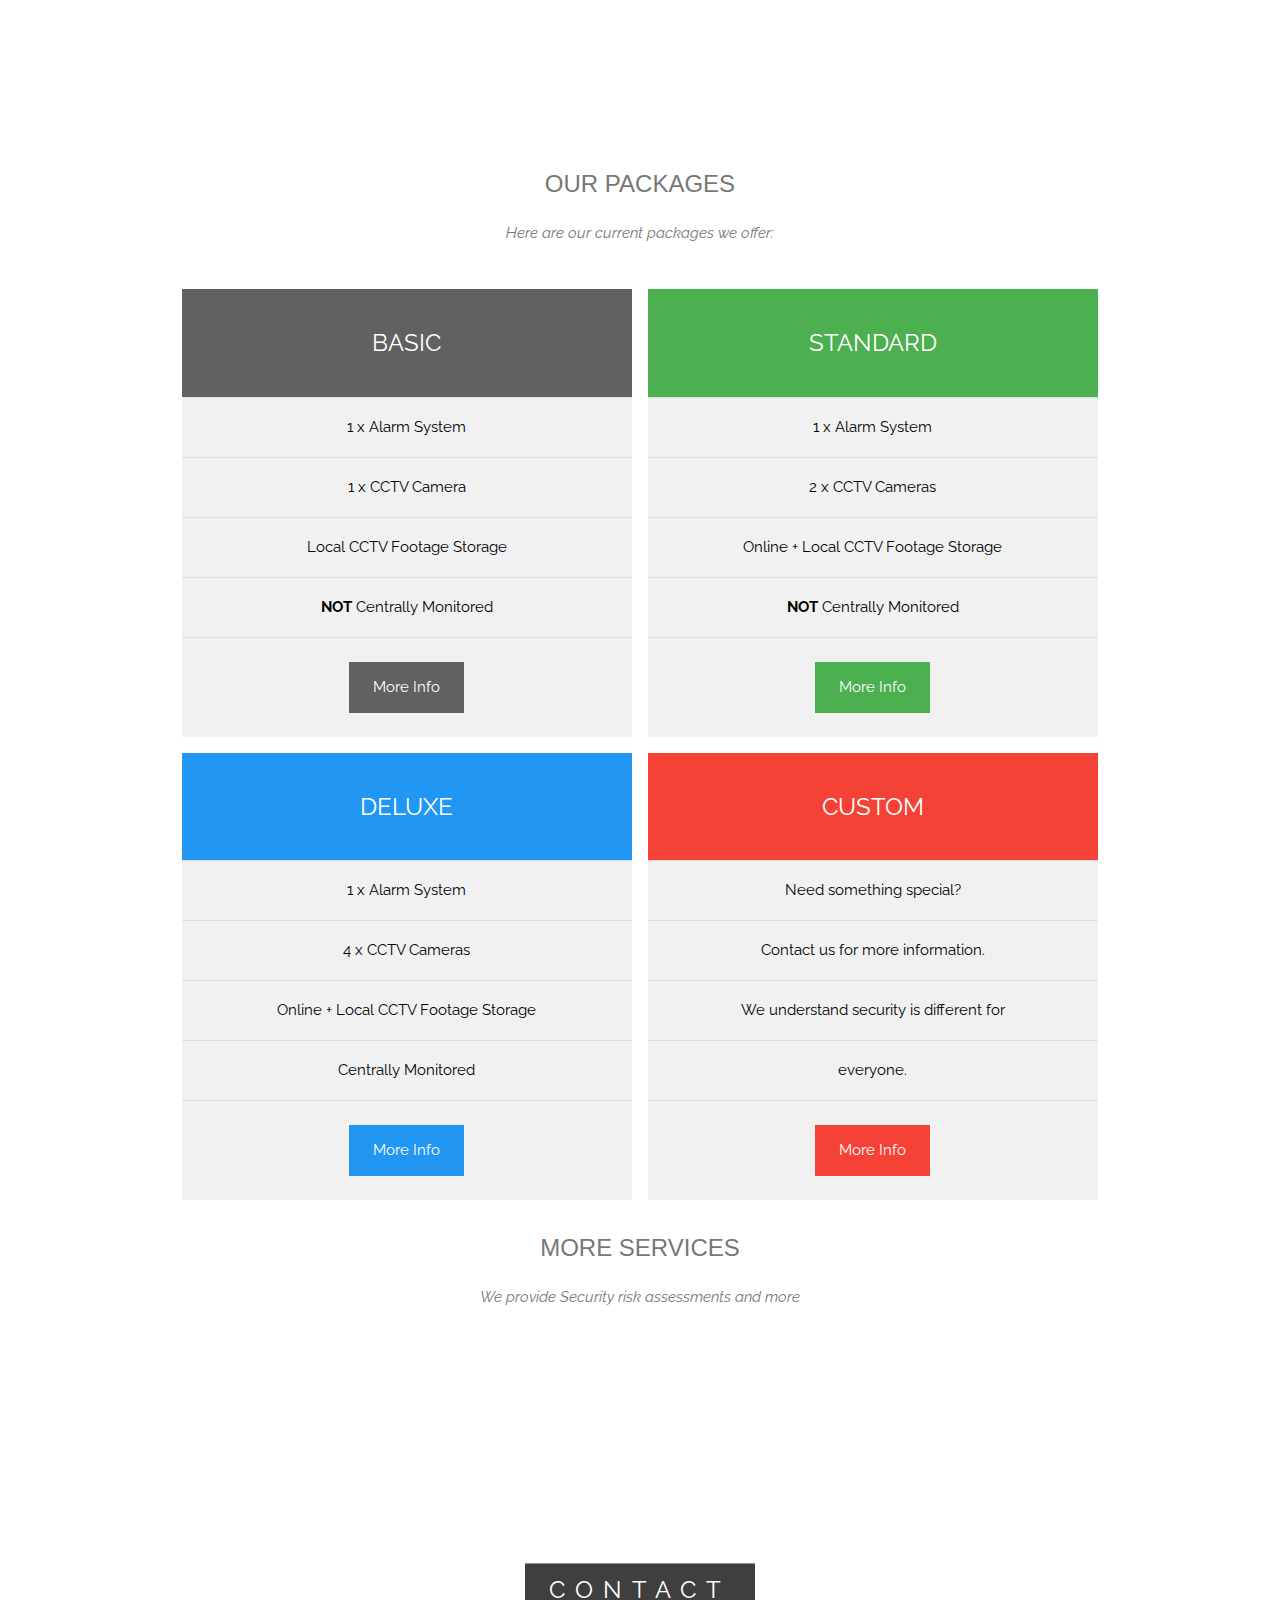
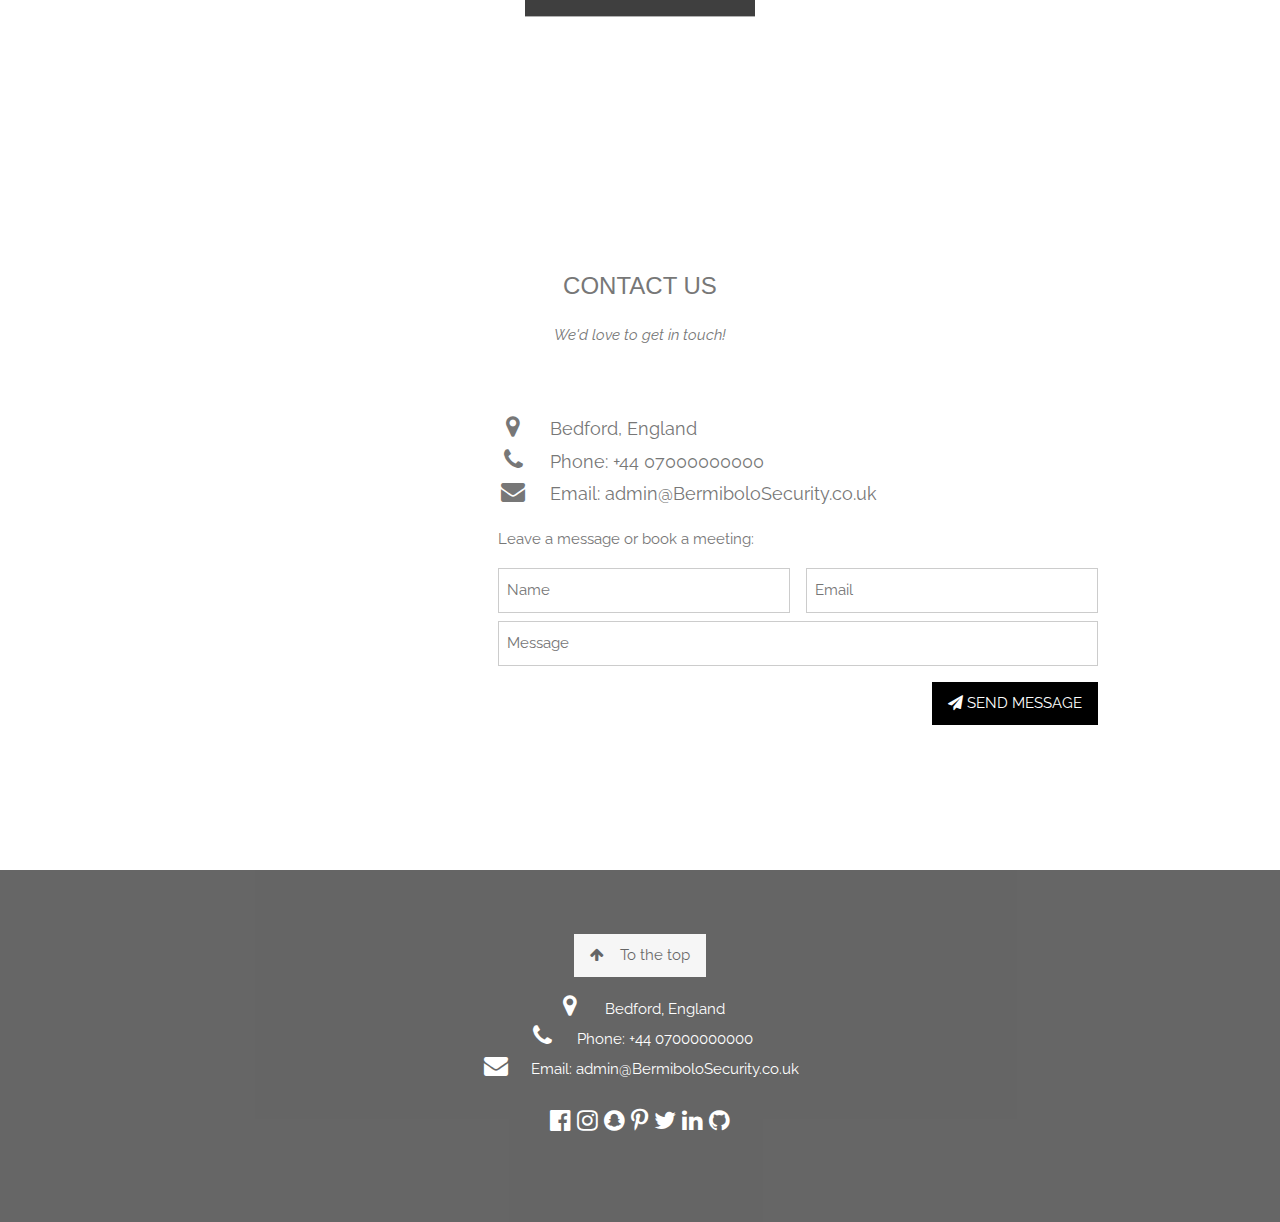
==== commit f9361229: "Fixed Product Button Text" ====
--- a/index.html
+++ b/index.html
@@ -86,7 +86,7 @@
                     <li class="w3-padding-16"><b>NOT</b> Centrally Monitored</li>
                     <li class="w3-light-grey w3-padding-24">
                         <a href="products/basic_package.html" class="w3-button w3-dark-grey w3-padding-large w3-hover-black">
-                            Purchase
+                            More Info
                         </a>
                     </li>
                 </ul>
@@ -101,7 +101,7 @@
                     <li class="w3-padding-16"><b>NOT</b> Centrally Monitored</li>
                     <li class="w3-light-grey w3-padding-24">
                         <a href="products/standard_package.html" class="w3-button w3-green w3-padding-large w3-hover-black">
-                            Purchase
+                            More Info
                         </a>
                     </li>
                 </ul>
@@ -116,7 +116,7 @@
                     <li class="w3-padding-16">Centrally Monitored</li>
                     <li class="w3-light-grey w3-padding-24">
                         <a href="products/deluxe_package.html" class="w3-button w3-blue w3-padding-large w3-hover-black">
-                            Purchase
+                            More Info
                         </a>
                     </li>
                 </ul>
@@ -131,7 +131,7 @@
                     <li class="w3-padding-16">everyone.</li>
                     <li class="w3-light-grey w3-padding-24">
                         <a class="w3-button w3-red w3-padding-large w3-hover-black" href="products/custom_package.html">
-                            Contact Us
+                            More Info
                         </a>
                     </li>
                 </ul>
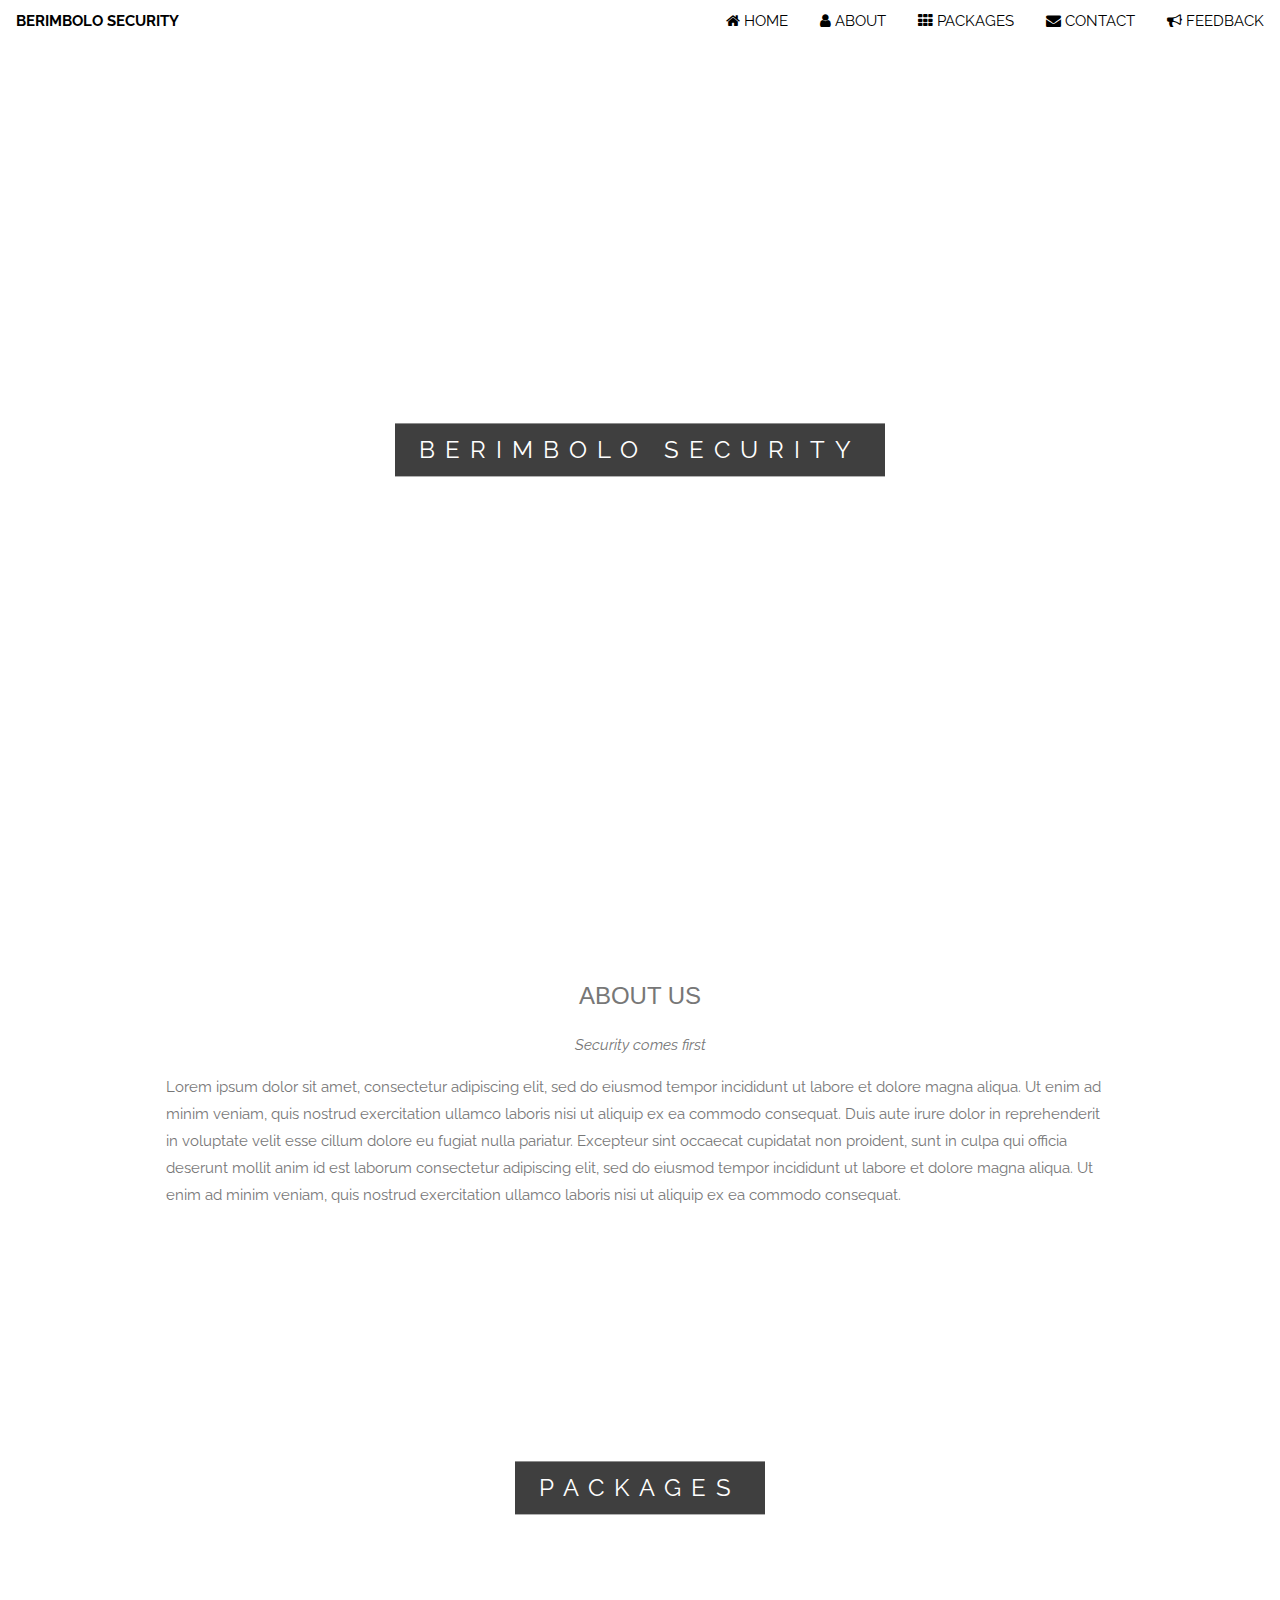
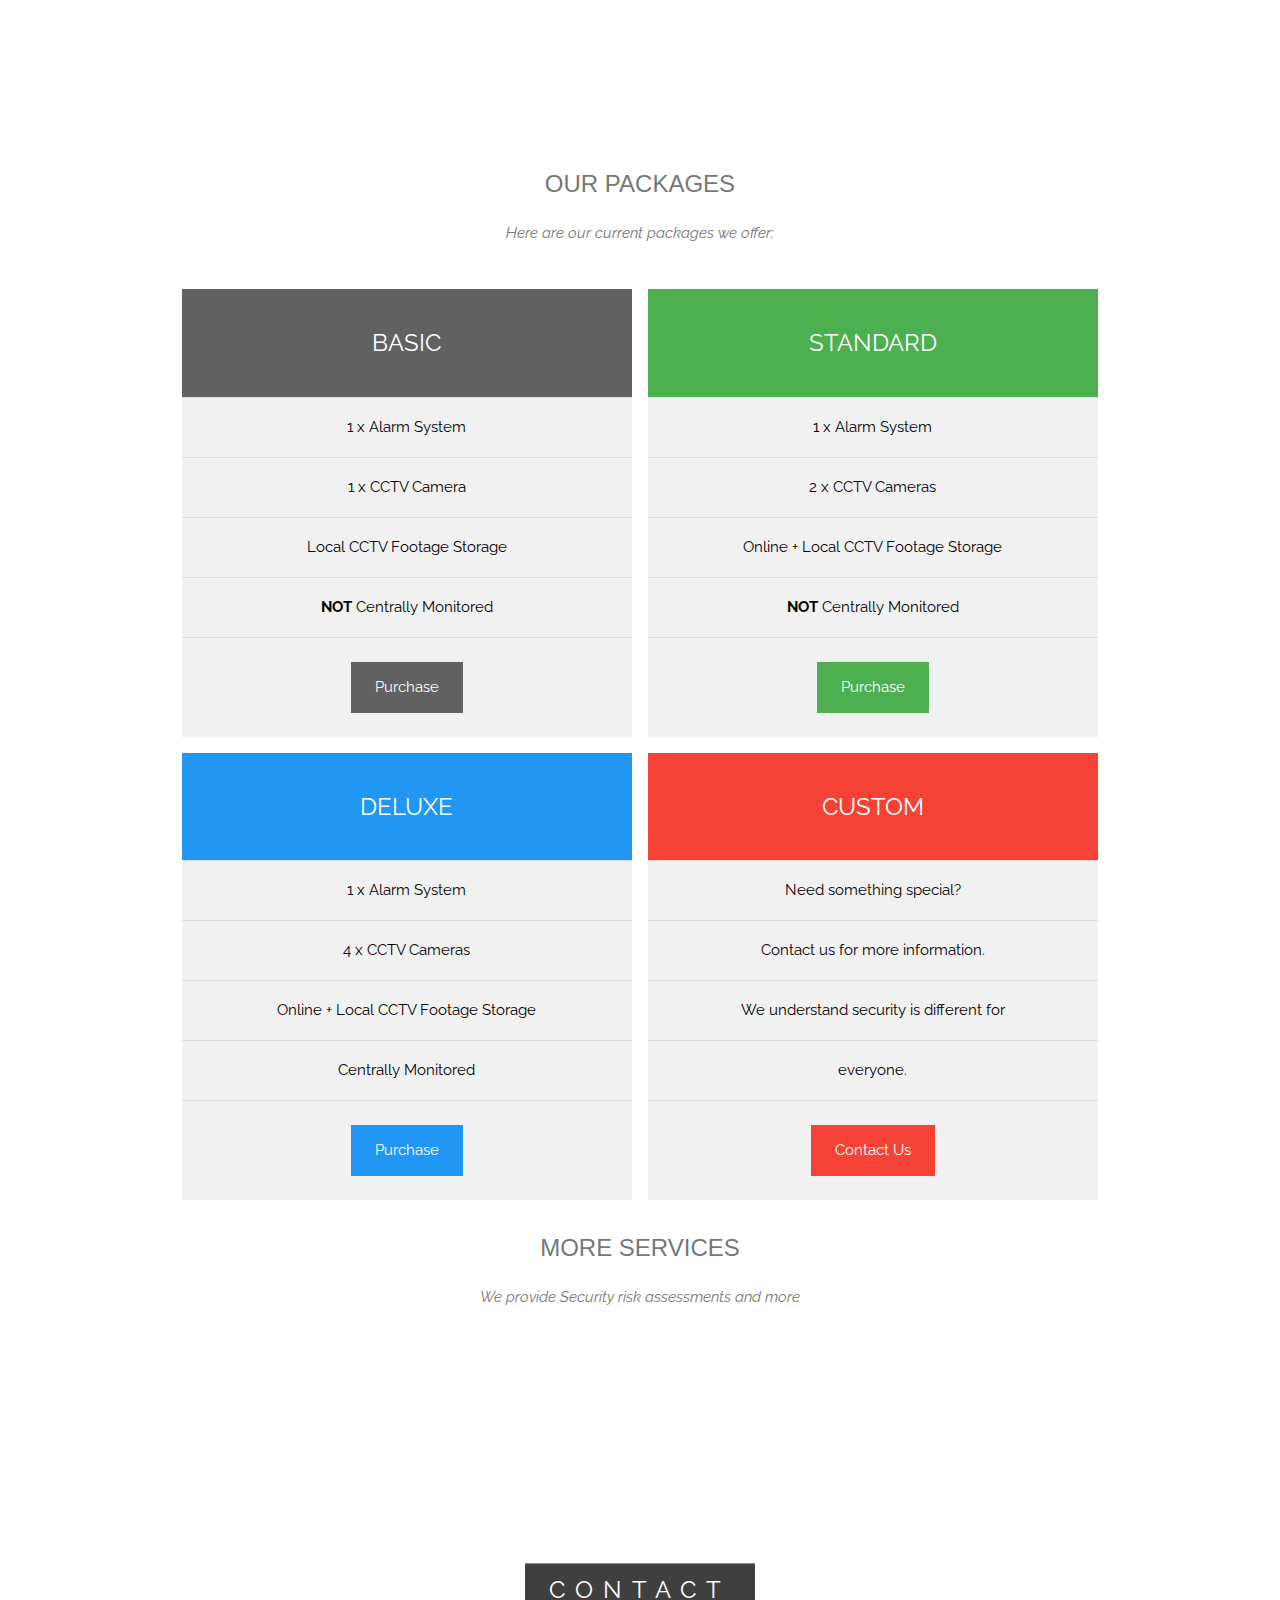
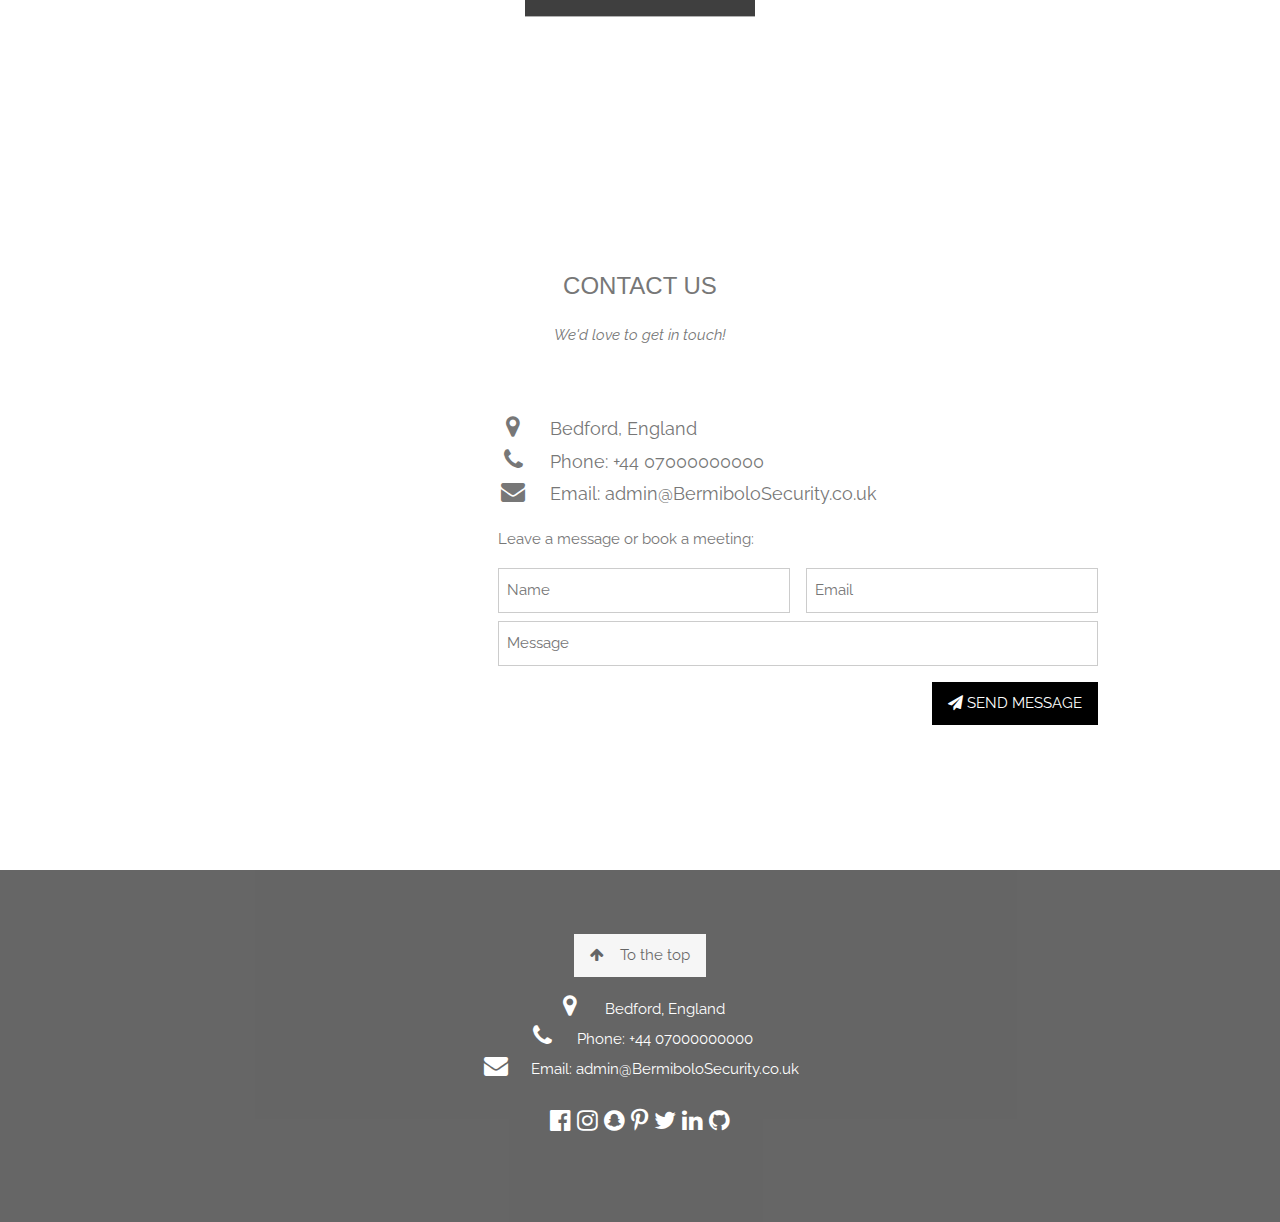
==== commit 48e950ad: "Index Finished" ====
--- a/index.html
+++ b/index.html
@@ -30,12 +30,12 @@
                 <i class="fa fa-bars"></i>
             </a>
             <b><span class="w3-bar-item">BERIMBOLO SECURITY</span></b>
+            <!-- <a href="#" class="w3-bar-item w3-button w3-hide-small w3-right w3-hover-red"><i class="fa fa-search"></i></a> -->
             <a href="feedback.html" class="w3-bar-item w3-button w3-hide-small w3-hide-medium w3-right"><i class="fa fa-bullhorn"></i> FEEDBACK</a>
             <a href="contact_us.html" class="w3-bar-item w3-button w3-hide-small w3-hide-medium w3-right"><i class="fa fa-envelope"></i> CONTACT</a>
             <a href="products/products.html" class="w3-bar-item w3-button w3-hide-small w3-hide-medium w3-right"><i class="fa fa-th"></i> PACKAGES</a>
             <a href="about_us.html" class="w3-bar-item w3-button w3-hide-small w3-hide-medium w3-right"><i class="fa fa-user"></i> ABOUT</a>
             <a href="#home" class="w3-bar-item w3-button w3-right"><i class="fa fa-home"></i> HOME</a>
-            <!-- <a href="#" class="w3-bar-item w3-button w3-hide-small w3-right w3-hover-red"><i class="fa fa-search"></i></a> -->
         </div>
         <!-- Navbar on small screens -->
         <div class="w3-bar-block w3-white w3-hide w3-hide-large" id="navBarSmall">
@@ -86,7 +86,7 @@
                     <li class="w3-padding-16"><b>NOT</b> Centrally Monitored</li>
                     <li class="w3-light-grey w3-padding-24">
                         <a href="products/basic_package.html" class="w3-button w3-dark-grey w3-padding-large w3-hover-black">
-                            More Info
+                            Purchase
                         </a>
                     </li>
                 </ul>
@@ -101,7 +101,7 @@
                     <li class="w3-padding-16"><b>NOT</b> Centrally Monitored</li>
                     <li class="w3-light-grey w3-padding-24">
                         <a href="products/standard_package.html" class="w3-button w3-green w3-padding-large w3-hover-black">
-                            More Info
+                            Purchase
                         </a>
                     </li>
                 </ul>
@@ -116,7 +116,7 @@
                     <li class="w3-padding-16">Centrally Monitored</li>
                     <li class="w3-light-grey w3-padding-24">
                         <a href="products/deluxe_package.html" class="w3-button w3-blue w3-padding-large w3-hover-black">
-                            More Info
+                            Purchase
                         </a>
                     </li>
                 </ul>
@@ -131,7 +131,7 @@
                     <li class="w3-padding-16">everyone.</li>
                     <li class="w3-light-grey w3-padding-24">
                         <a class="w3-button w3-red w3-padding-large w3-hover-black" href="products/custom_package.html">
-                            More Info
+                            Contact Us
                         </a>
                     </li>
                 </ul>
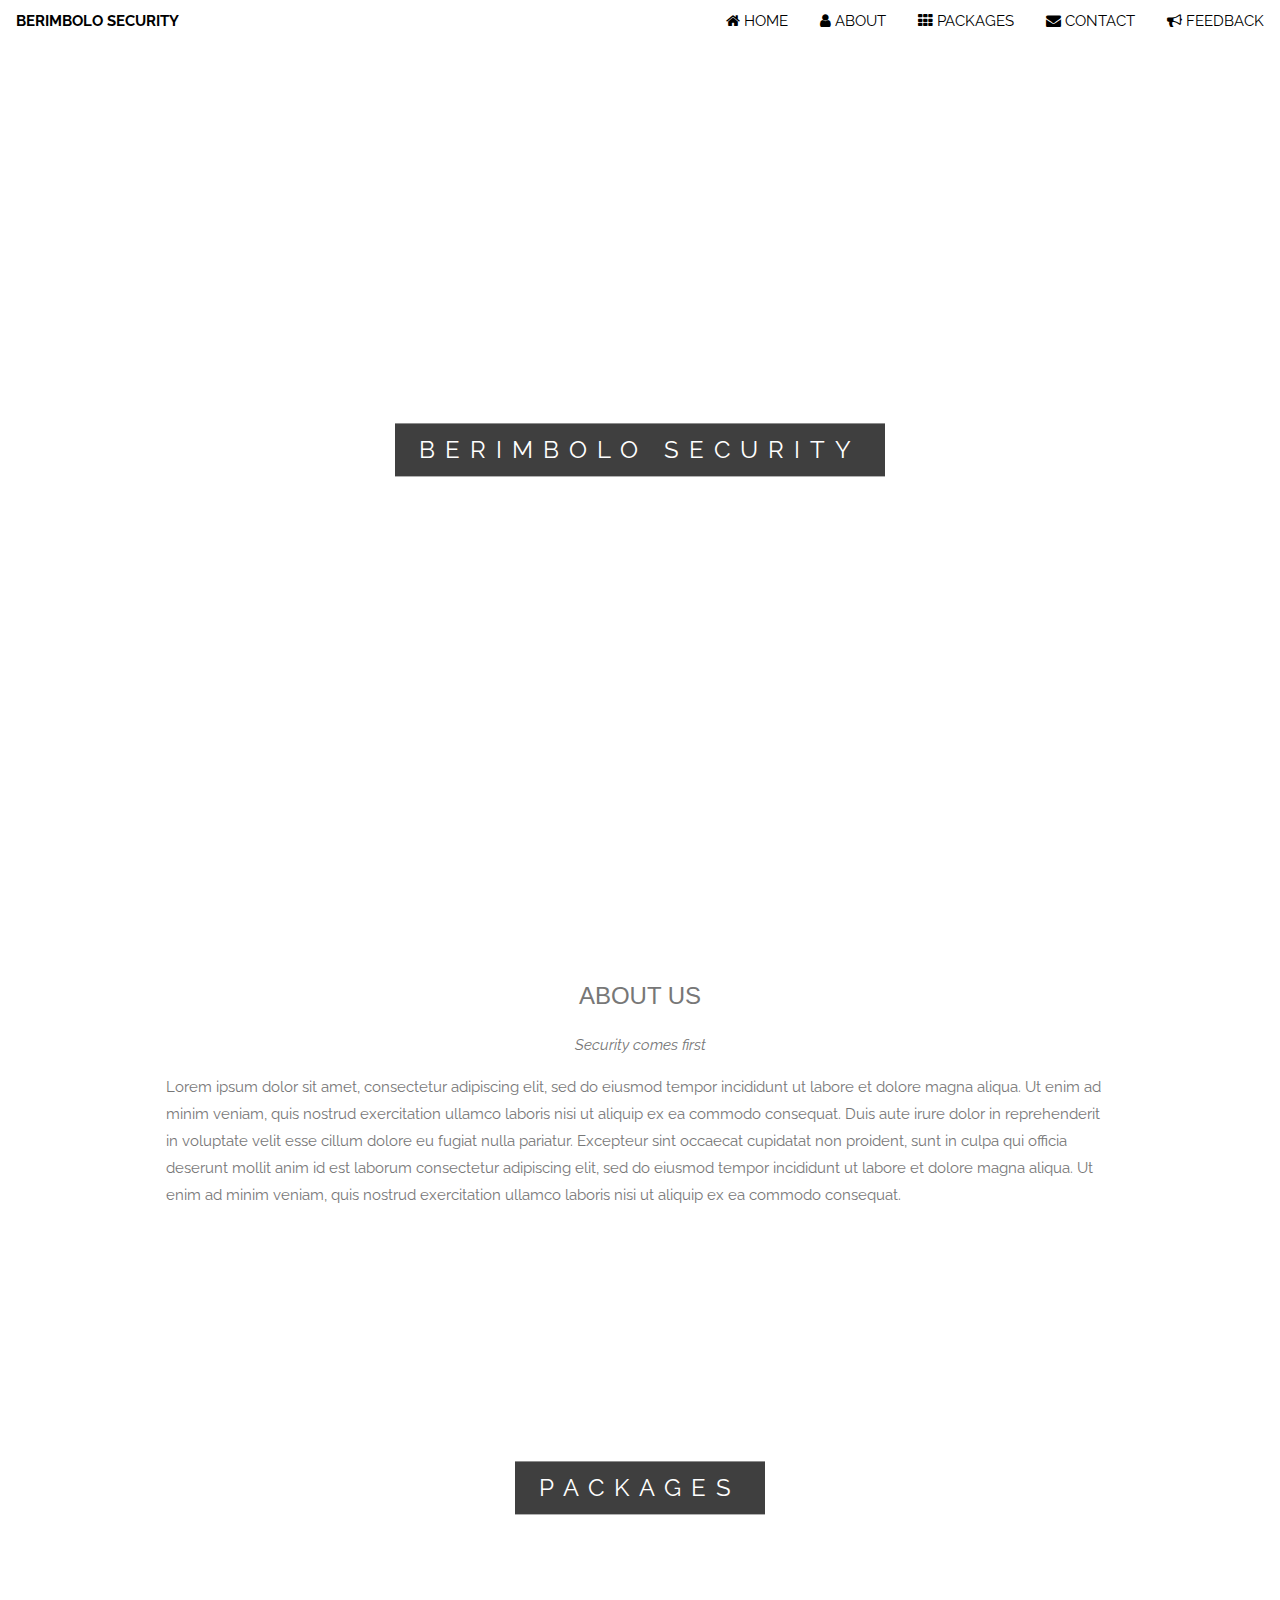
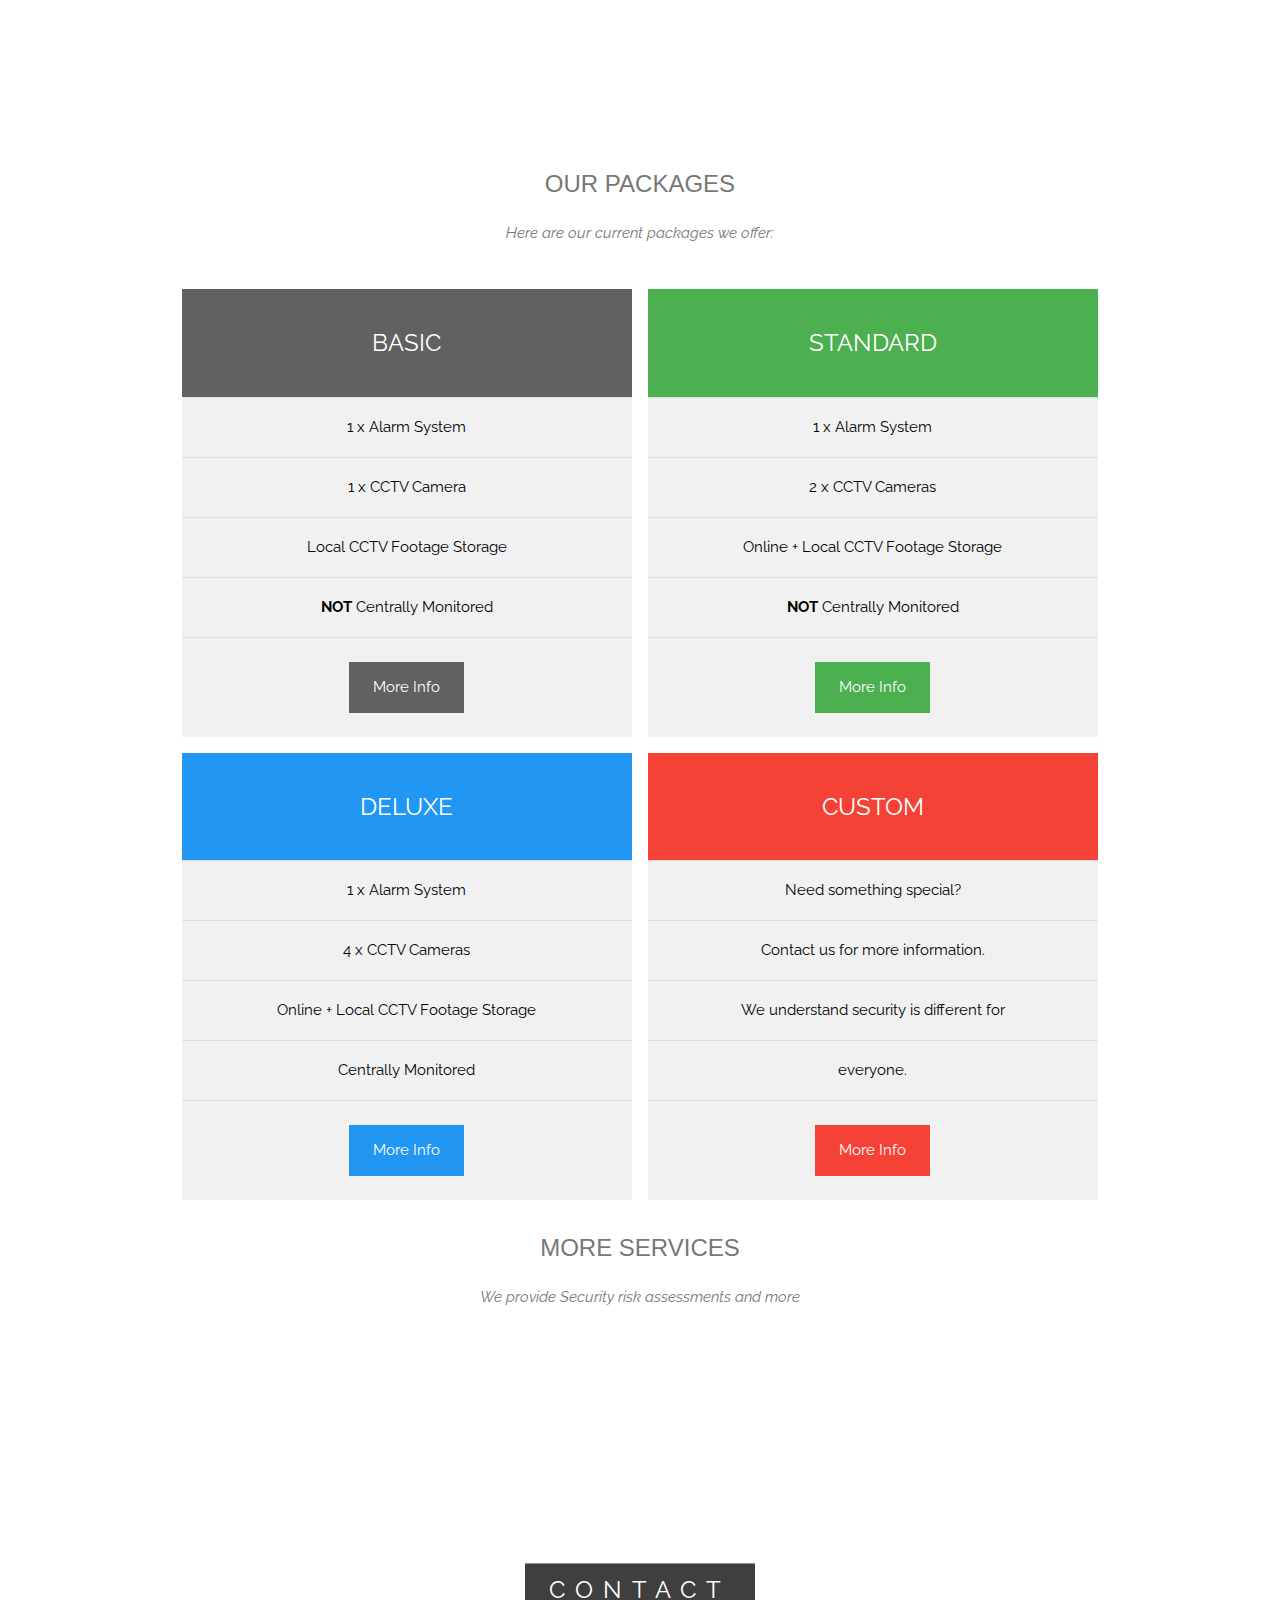
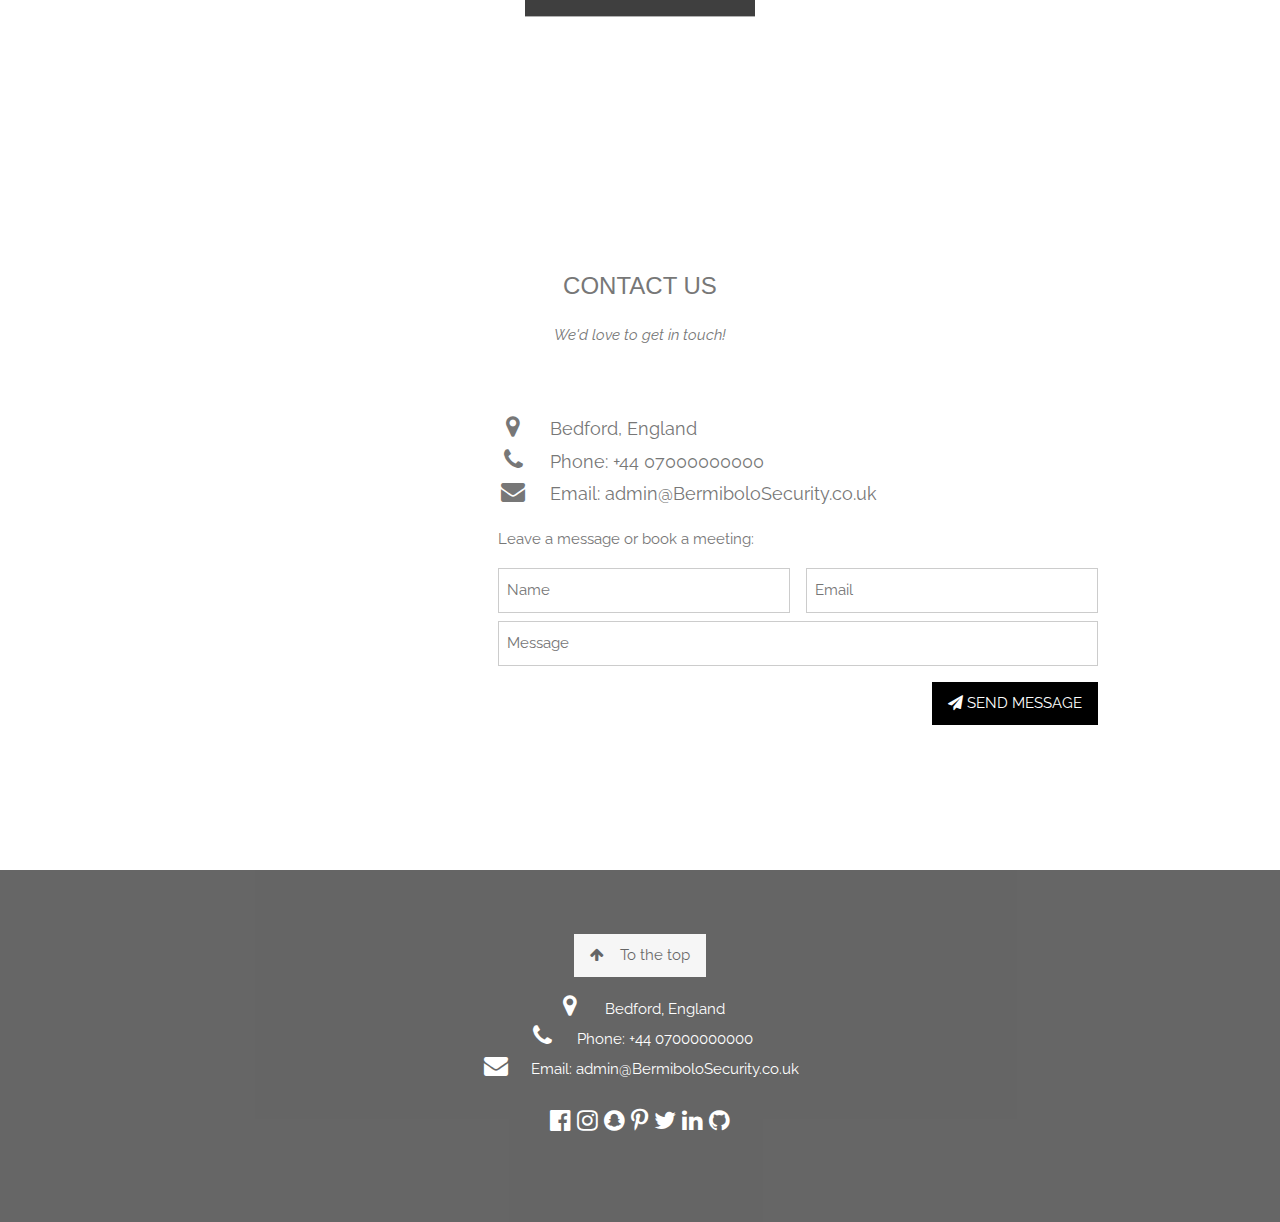
==== commit 8a2bf807: "Merge branch 'master' of https://github.com/Lingo0001/Unit-6-Web" ====
--- a/index.html
+++ b/index.html
@@ -86,7 +86,7 @@
                     <li class="w3-padding-16"><b>NOT</b> Centrally Monitored</li>
                     <li class="w3-light-grey w3-padding-24">
                         <a href="products/basic_package.html" class="w3-button w3-dark-grey w3-padding-large w3-hover-black">
-                            Purchase
+                            More Info
                         </a>
                     </li>
                 </ul>
@@ -101,7 +101,7 @@
                     <li class="w3-padding-16"><b>NOT</b> Centrally Monitored</li>
                     <li class="w3-light-grey w3-padding-24">
                         <a href="products/standard_package.html" class="w3-button w3-green w3-padding-large w3-hover-black">
-                            Purchase
+                            More Info
                         </a>
                     </li>
                 </ul>
@@ -116,7 +116,7 @@
                     <li class="w3-padding-16">Centrally Monitored</li>
                     <li class="w3-light-grey w3-padding-24">
                         <a href="products/deluxe_package.html" class="w3-button w3-blue w3-padding-large w3-hover-black">
-                            Purchase
+                            More Info
                         </a>
                     </li>
                 </ul>
@@ -131,7 +131,7 @@
                     <li class="w3-padding-16">everyone.</li>
                     <li class="w3-light-grey w3-padding-24">
                         <a class="w3-button w3-red w3-padding-large w3-hover-black" href="products/custom_package.html">
-                            Contact Us
+                            More Info
                         </a>
                     </li>
                 </ul>
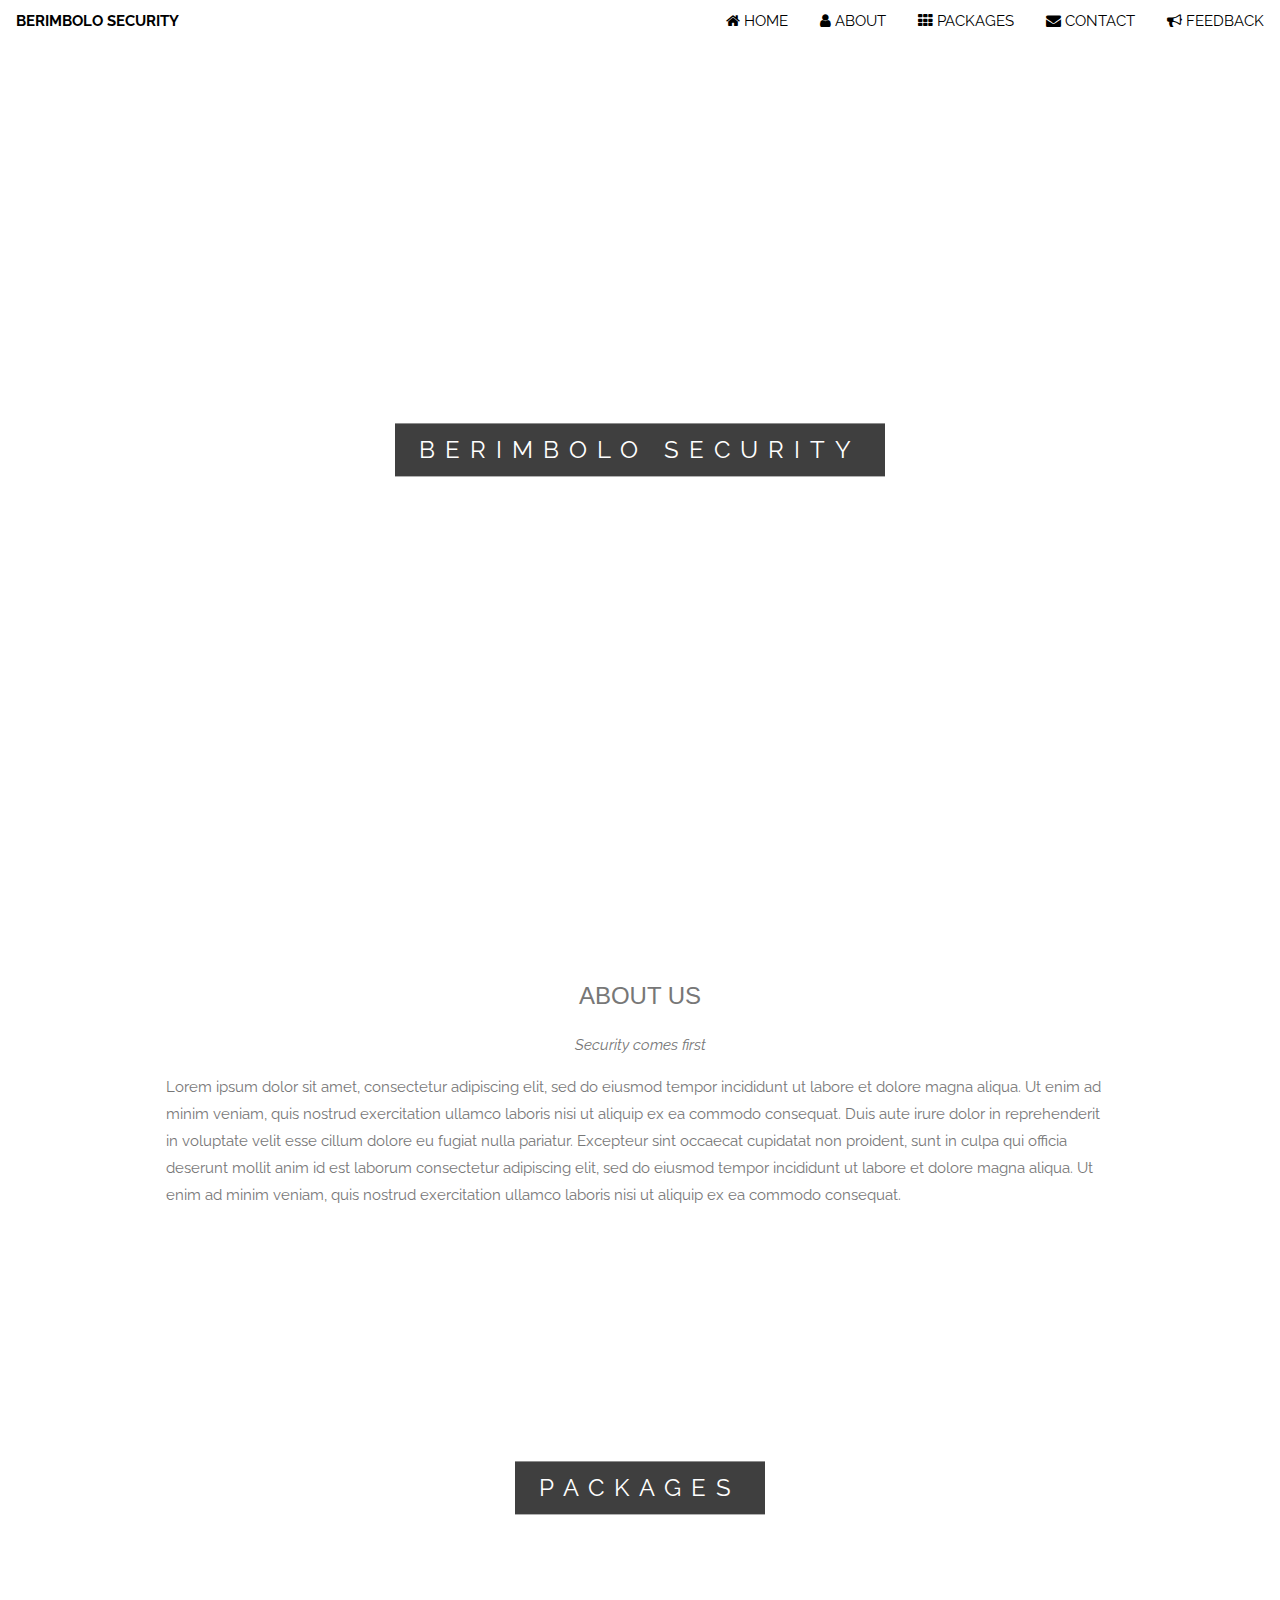
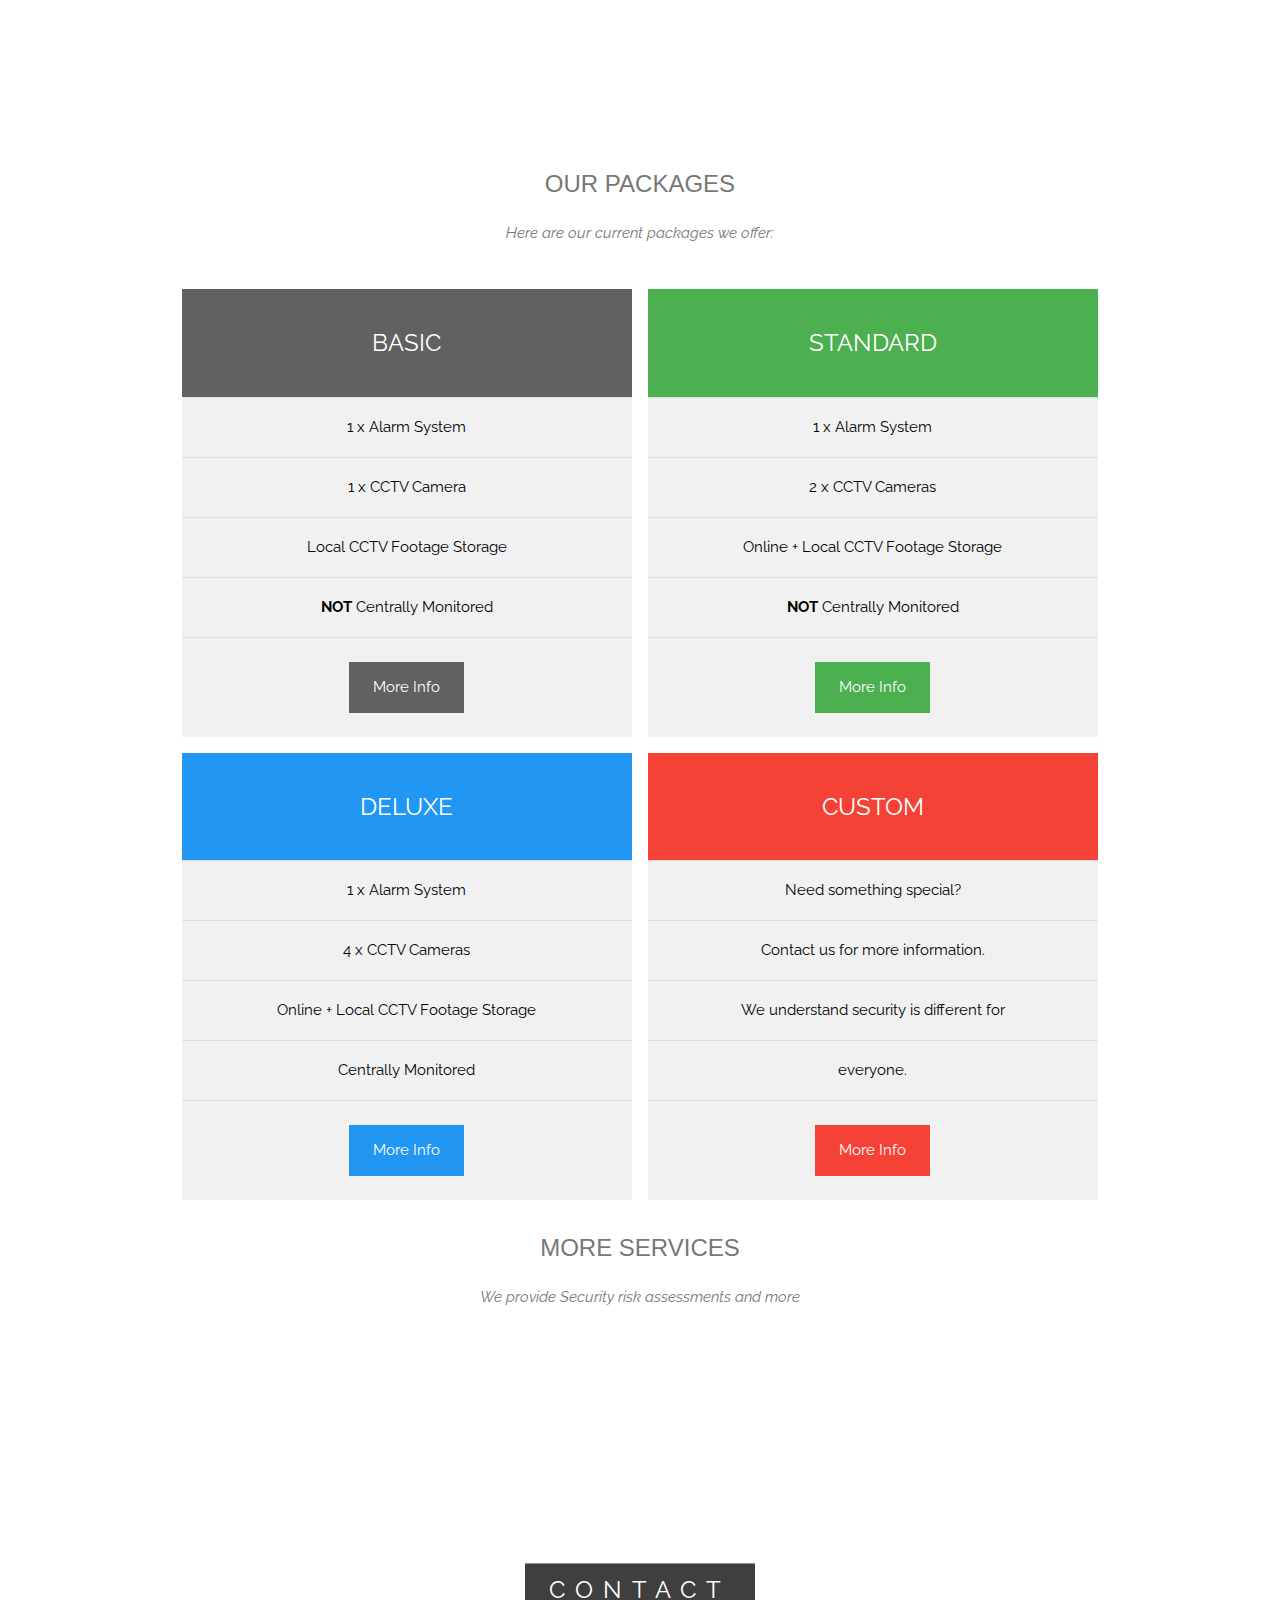
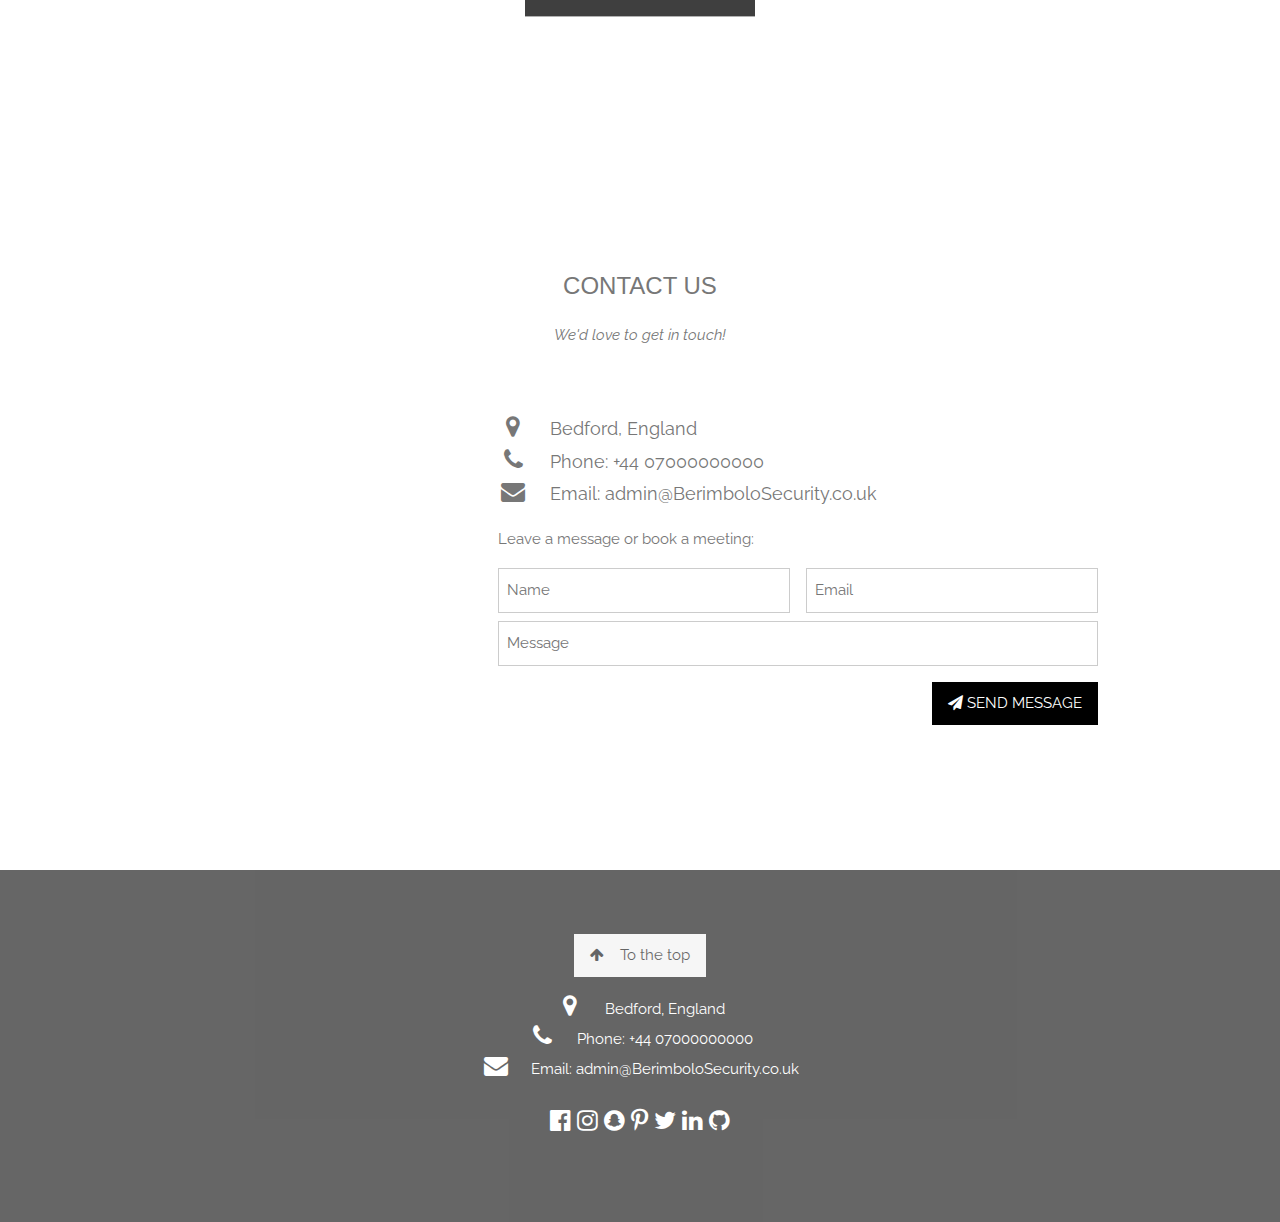
==== commit 82fdfbcd: "Spelling Error" ====
--- a/index.html
+++ b/index.html
@@ -8,7 +8,6 @@
     <link rel="stylesheet" href="https://cdnjs.cloudflare.com/ajax/libs/font-awesome/4.7.0/css/font-awesome.min.css">
     <link rel="stylesheet" href="static/css/parallax.css">
     <link rel="stylesheet" href="https://fonts.googleapis.com/css?family=Raleway">
-    <link rel="stylesheet" href="https://www.w3schools.com/lib/w3-theme-blue.css">
     <style>  
         body { margin: 0; }
         body, html {
@@ -19,7 +18,7 @@
         body,p { font-family: "Raleway", sans-serif; } 
         h1,h2,h3,h4,h5,h6 { font-family: 'Ubuntu', sans-serif;}
     </style>
-    <title>Home | BermiboloSecurity</title>
+    <title>Home | BerimboloSecurity</title>
 </head>
 <body>
     
@@ -30,7 +29,6 @@
                 <i class="fa fa-bars"></i>
             </a>
             <b><span class="w3-bar-item">BERIMBOLO SECURITY</span></b>
-            <!-- <a href="#" class="w3-bar-item w3-button w3-hide-small w3-right w3-hover-red"><i class="fa fa-search"></i></a> -->
             <a href="feedback.html" class="w3-bar-item w3-button w3-hide-small w3-hide-medium w3-right"><i class="fa fa-bullhorn"></i> FEEDBACK</a>
             <a href="contact_us.html" class="w3-bar-item w3-button w3-hide-small w3-hide-medium w3-right"><i class="fa fa-envelope"></i> CONTACT</a>
             <a href="products/products.html" class="w3-bar-item w3-button w3-hide-small w3-hide-medium w3-right"><i class="fa fa-th"></i> PACKAGES</a>
@@ -43,7 +41,6 @@
             <a href="products/products.html" class="w3-bar-item w3-button" onclick="toggleFunction()">PACKAGES</a>
             <a href="contact_us.html" class="w3-bar-item w3-button" onclick="toggleFunction()">CONTACT</a>
             <a href="feedback.html" class="w3-bar-item w3-button" onclick="toggleFunction()">FEEDBACK</a>
-            <!-- <a href="#" class="w3-bar-item w3-button" onclick="toggleFunction()">SEARCH</a> -->
         </div>
     </div>
 
@@ -157,13 +154,12 @@
 
         <div class="w3-row w3-padding-32 w3-section">
             <div class="w3-col m4 w3-container">
-                <!-- <iframe src="https://www.google.com/maps/embed?pb=!1m18!1m12!1m3!1d2302.3732199413475!2d-0.47004998431835454!3d52.13319697974288!2m3!1f0!2f0!3f0!3m2!1i1024!2i768!4f13.1!3m3!1m2!1s0x4877b6c5c58b8029%3A0xb3bb616b53ce6739!2sBedford%20College!5e1!3m2!1sen!2suk!4v1675165633590!5m2!1sen!2suk" width="300" height="200" style="border:0;" allowfullscreen="" loading="lazy" referrerpolicy="no-referrer-when-downgrade"></iframe> -->
             </div>
             <div class="w3-col m8 w3-panel">
                 <div class="w3-large w3-margin-bottom">
                     <i class="fa fa-map-marker fa-fw w3-hover-text-black w3-xlarge w3-margin-right"></i> Bedford, England<br>
                     <i class="fa fa-phone fa-fw w3-hover-text-black w3-xlarge w3-margin-right"></i> Phone: +44 07000000000<br>
-                    <i class="fa fa-envelope fa-fw w3-hover-text-black w3-xlarge w3-margin-right"></i> Email: admin@BermiboloSecurity.co.uk<br>
+                    <i class="fa fa-envelope fa-fw w3-hover-text-black w3-xlarge w3-margin-right"></i> Email: admin@BerimboloSecurity.co.uk<br>
                 </div>
                 <p>Leave a message or book a meeting:</p>
                 <form action="" id="contactForm">
@@ -194,7 +190,7 @@
         <div class="w3-section">
             <i class="fa fa-map-marker fa-fw w3-xlarge w3-margin-right"></i> Bedford, England<br>
             <i class="fa fa-phone fa-fw w3-xlarge w3-margin-right"></i> Phone: +44 07000000000<br>
-            <i class="fa fa-envelope fa-fw w3-xlarge w3-margin-right"></i> Email: admin@BermiboloSecurity.co.uk<br>
+            <i class="fa fa-envelope fa-fw w3-xlarge w3-margin-right"></i> Email: admin@BerimboloSecurity.co.uk<br>
         </div>
         <div class="w3-xlarge w3-section">
             <i class="fa fa-facebook-official w3-hover-opacity"></i>
